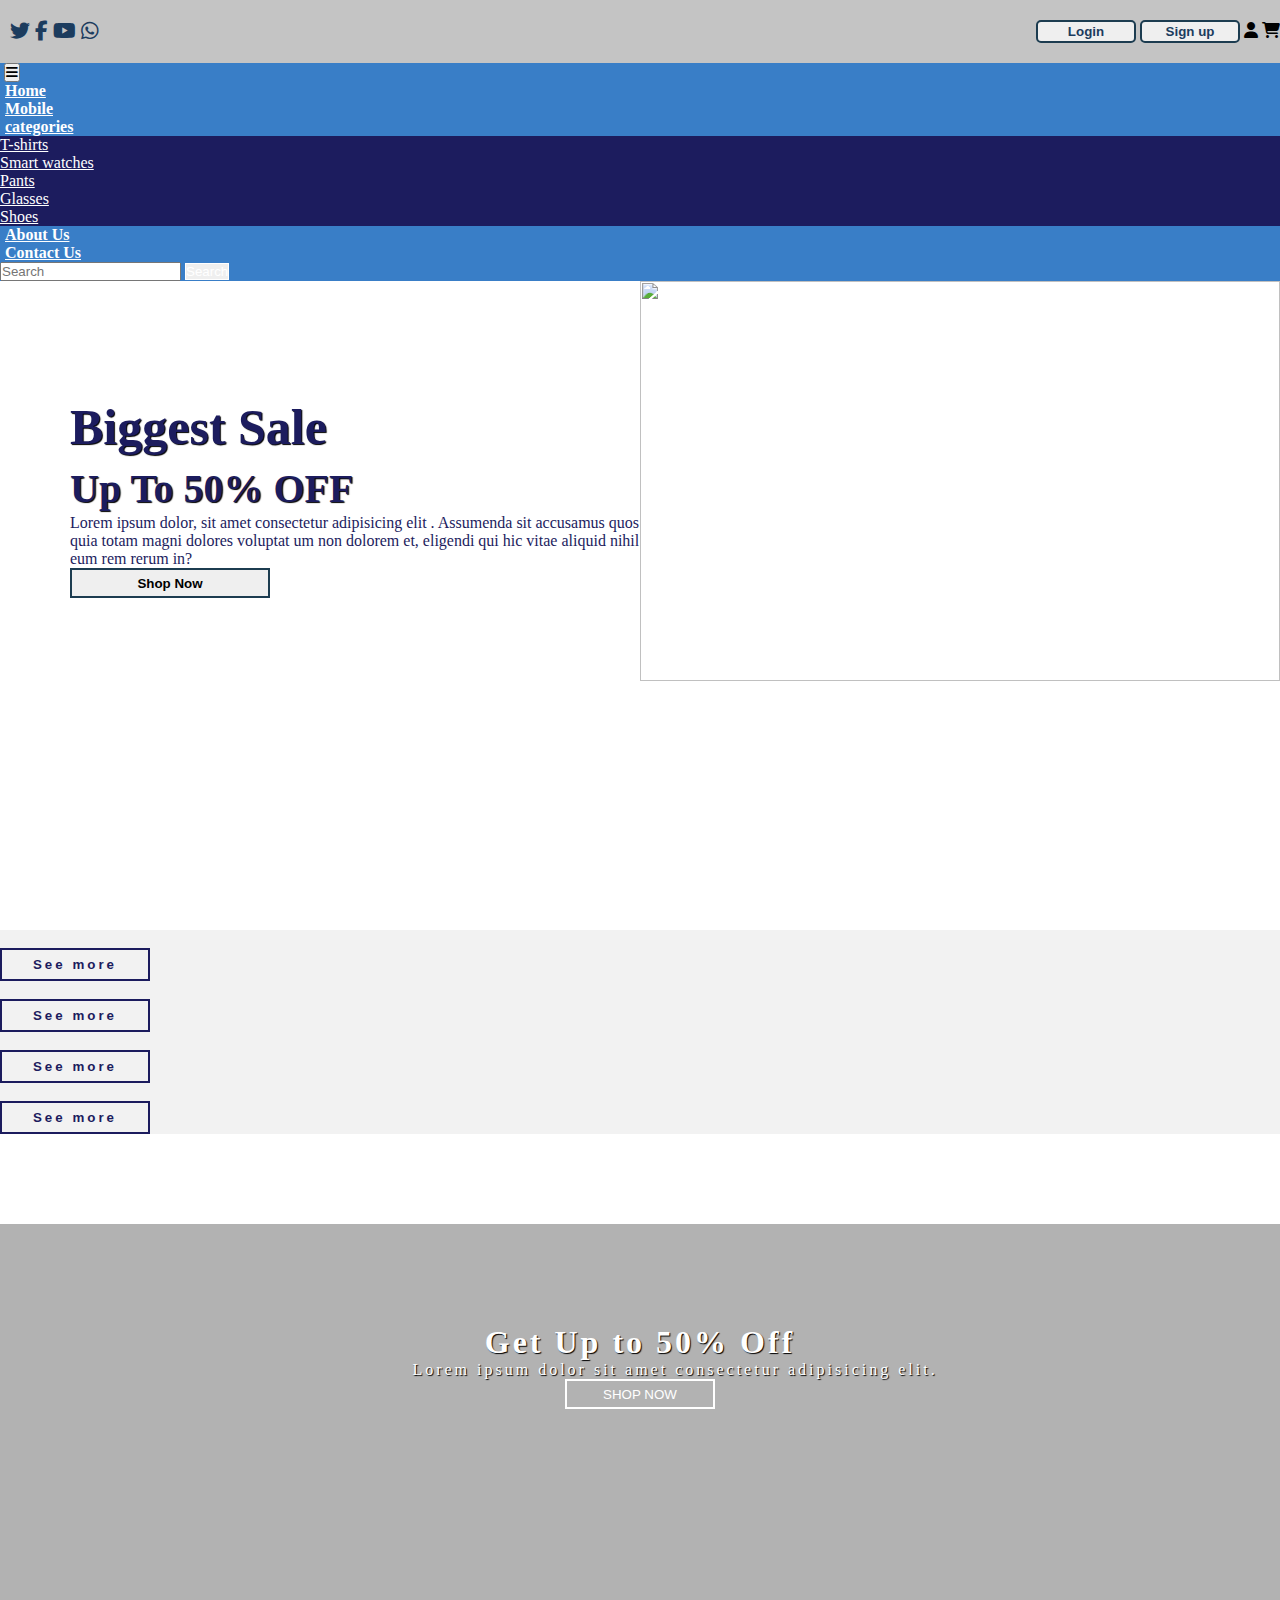
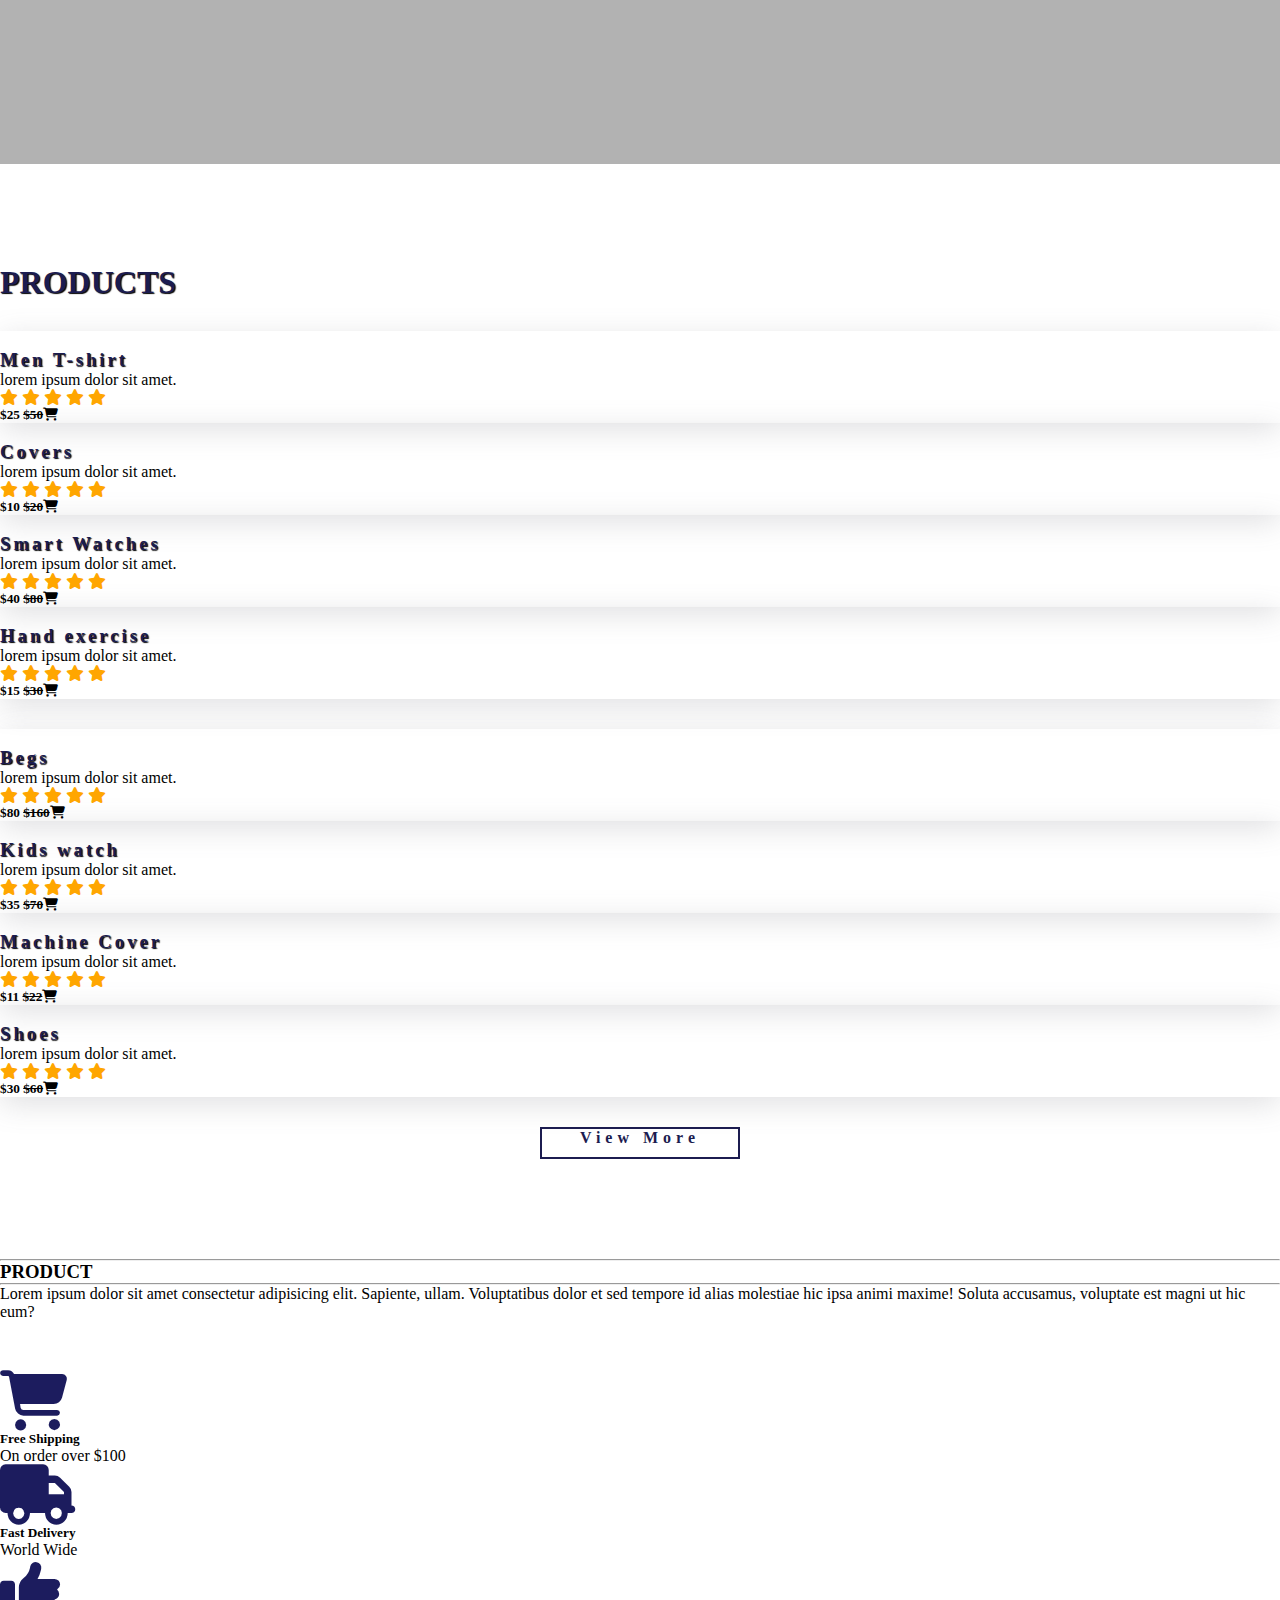
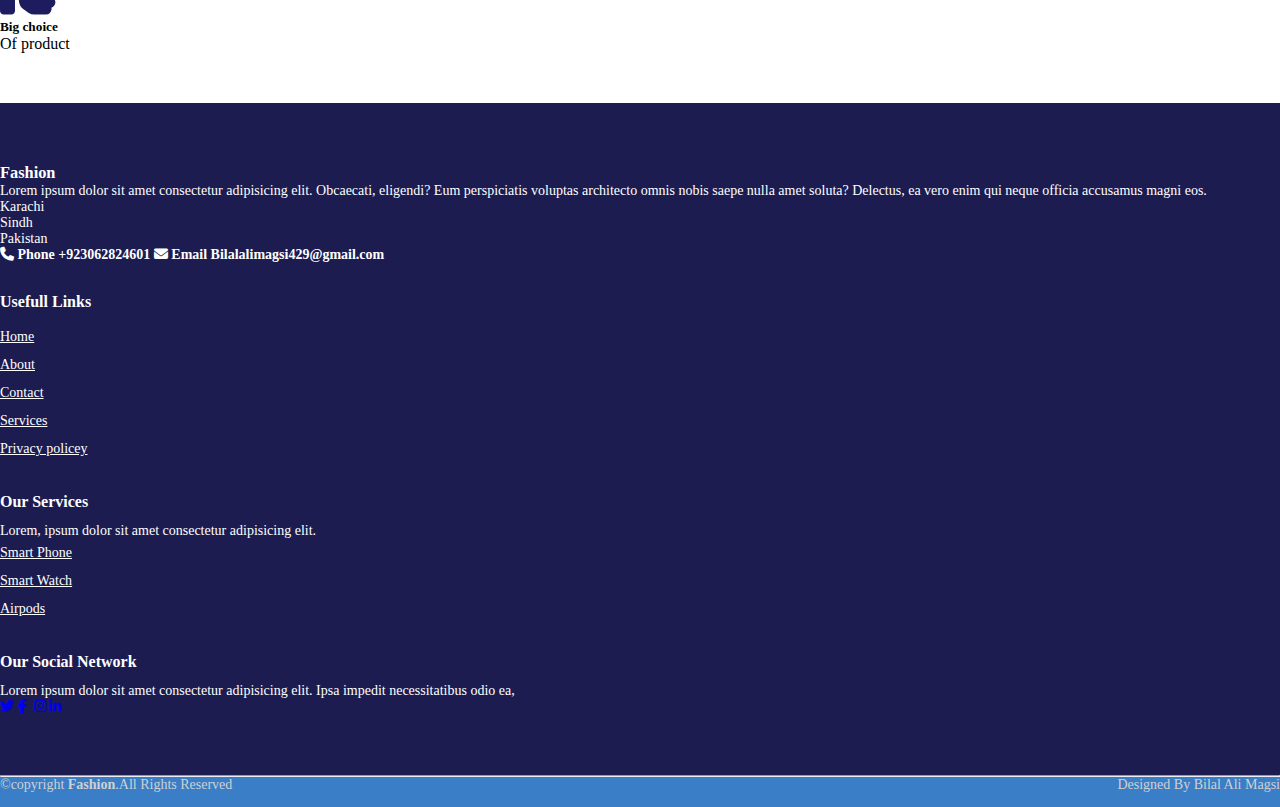
==== index.html @ 321718cd "Add files via upload" ====
<!DOCTYPE html>
<html lang="en">
<head>
    <meta charset="UTF-8">
    <meta name="viewport" content="width=device-width, initial-scale=1.0">
    <title>online shopping</title><link rel="stylesheet" href="style.css">
    <link rel="shortcut icon" type="image" href="/image/pngegg.png">
    <link rel="stylesheet" href="https://cdnjs.cloudflare.com/ajax/libs/font-awesome/6.4.2/css/all.min.css">
    <link href="https://cdn.jsdelivr.net/npm/bootstrap@5.0.2/dist/css/bootstrap.min.css" rel="stylesheet" integrity="sha384-EVSTQN3/azprG1Anm3QDgpJLIm9Nao0Yz1ztcQTwFspd3yD65VohhpuuCOmLASjC" crossorigin="anonymous">
<!-- font style -->
<link rel="preconnect" href="https://fonts.googleapis.com">
<link rel="preconnect" href="https://fonts.gstatic.com" crossorigin>
<link href="https://fonts.googleapis.com/css2?family=Roboto:wght@500&display=swap" rel="stylesheet">
<!-- font style -->
</head>
<body>
    
    <!-- top navbar -->
   <div class="top-navbar">
    <div class="top-icons">
        <i class="fa-brands fa-twitter"></i>
        <i class="fa-brands fa-facebook-f"></i>
        <i class="fa-brands fa-youtube"></i>
        <i class="fa-brands fa-whatsapp"></i>
    </div>
    <div class="other-link">
        <button id="btn-login"><a href="login.html">Login</a></button>
        <button id="btn-login"><a href="signup.html">Sign up</a></button>
        <i class="fa-solid fa-user"></i>
        <i class="fa-solid fa-cart-shopping"></i>
    </div>
   </div>
<!-- top navbar -->
<div class="home-section">
    <!-- navbaar -->
    <nav class="navbar navbar-expand-lg" id="navbar">
        <div class="container-fluid">
          <a class="navbar-brand" href="#"><img src="image/pngegg.png" alt="" width="100px"></a>
          <button class="navbar-toggler" type="button" data-bs-toggle="collapse" data-bs-target="#navbarSupportedContent" aria-controls="navbarSupportedContent" aria-expanded="false" aria-label="Toggle navigation">
            <span><i class="fa-solid fa-bars" style="color:black;" ></i></span>
          </button>
          <div class="collapse navbar-collapse" id="navbarSupportedContent">
            <ul class="navbar-nav me-auto mb-2 mb-lg-0">
              <li class="nav-item">
                <a class="nav-link active" aria-current="page" href="index.html">Home</a>
              </li>
              <li class="nav-item">
                <a class="nav-link" href="mobiles.html">Mobile</a>
              </li>
              <li class="nav-item dropdown">
                <a class="nav-link dropdown-toggle" href="#" id="navbarDropdown" role="button" data-bs-toggle="dropdown" aria-expanded="false">
                  categories
                </a>
                <ul class="dropdown-menu" aria-labelledby="navbarDropdown" style="background-color:#1c1c5e ;" >
                  <li><a class="dropdown-item" href="tshirt.html">T-shirts</a></li>
                  <li><a class="dropdown-item" href="watch.html">Smart watches</a></li>
                  <li><a class="dropdown-item" href="pants.html">Pants</a></li>
                  <li><a class="dropdown-item" href="glasses.html">Glasses</a></li>
                  <li><a class="dropdown-item" href="shoes.html">Shoes</a></li>
                </ul>
              </li>
              <li class="nav-item">
                <a class="nav-link" href="about.html">About Us</a>
              </li>
              <li class="nav-item">
                <a class="nav-link" href="contact.html">Contact Us</a>
              </li> 
            </ul>
            <form class="d-flex">
              <input class="form-control me-2" type="search" placeholder="Search" aria-label="Search">
              <button class="btn btn-outline-success" type="submit" id="Search-btn">Search</button>
            </form>
          </div>
        </div>
      </nav> 

          <!-- navbaar -->



          <!-- home content -->
<section class="home">
    <div class="content">
        <h3>Biggest Sale
        <br> <span>Up To 50% OFF</span>
    </h3>
    <p>Lorem ipsum dolor, sit amet consectetur adipisicing elit
        . Assumenda sit accusamus quos quia totam magni dolores voluptat
        um non dolorem et, eligendi qui hic vitae aliquid nihil eum rem rerum in?</p>
    <button id="shopnow">Shop Now</button>
    </div>
    <div class="img">
        <img src="image/shop4.jpeg" alt="">
    </div>
</section>
          <!-- home content -->
</div>
<!-- top cards -->
<div class="container" id="top-cards">
    <div class="row">
        <div class="col-example col-xl-3 col-lg-4 col-md-6 col-sm-12">
            <div class="card" style="background-color: #a9a9a926;">
              <img src="image/bata1.jpg" alt="">
              <div class="card-img-overlay">
                <h5 class="card-titel"></h5>
                <!-- <p><strong>$100.10 <strike>$200.10</strike></strong></p> -->
                <button>See more</button>  
            </div>
            </div>
        </div> 
        <div class="col-example col-xl-3 col-lg-4 col-md-6 col-sm-12">
            <div class="card" style="background-color: #a9a9a926;">
              <img src="image/juicers.jpg" alt="">
              <div class="card-img-overlay">
                <h5 class="card-titel"></h5>
                <!-- <p><strong>$100.10 <strike>$200.10</strike></strong></p> -->
            <button>See more</button>  
            </div>
            </div>
        </div> 
        <div class="col-example col-xl-3 col-lg-4 col-md-6 col-sm-12">
            <div class="card" style="background-color: #a9a9a926;">
              <img src="image/rings.jpg" alt="">
              <div class="card-img-overlay">
                <h5 class="card-titel"></h5>
                <!-- <p><strong>$100.10 <strike>$200.10</strike></strong></p> -->
            <button>See more</button>  
            </div>
            </div>
        </div>
        <div class="col-example col-xl-3 col-lg-4 col-md-6 col-sm-12">
            <div class="card" style="background-color: #a9a9a926;">
              <img src="image/mobile.jpg" alt="">
              <div class="card-img-overlay">
                <h5 class="card-titel"></h5>
                <!-- <p><strong>$100.10 <strike>$200.10</strike></strong></p> -->
            <button>See more</button> 
        </div> 
    </div>
</div>
</div>
</div>

<!-- top cards -->

<!-- banner -->
<div class="banner">
    <div class="content">
        <h1>Get Up to 50% Off</h1>
        <p>Lorem ipsum dolor sit amet consectetur adipisicing elit.</p>
        <div id="bannerbtn"><button>SHOP NOW</button>

        </div>
    </div>
</div>
<!-- banner -->

<!-- product cards -->
<div class="container" id="product-cards">
    <h1 class="text-center">PRODUCTS</h1>
    <div class="row" style="margin-top: 30px;">
    <div class="col-example col-xl-3 col-lg-4 col-md-6 col-sm-12">
        <div class="card">
            <img src="image/shirts.jpg" alt="">
            <div class="card-body">
                <h3>Men T-shirt</h3>
                <p>lorem ipsum dolor sit amet.</p>
                <div class="star">
                    <i class="fas fa-star checked"></i>
                    <i class="fas fa-star checked"></i>
                    <i class="fas fa-star checked"></i>
                    <i class="fas fa-star checked"></i>
                    <i class="fas fa-star checked"></i>
                </div>
                <h5>$25 <strike>$50</strike><span><i class="fa-solid fa-cart-shopping"></i></span></h5>
            </div>
        </div>
    </div>
    <div class="col-example col-xl-3 col-lg-4 col-md-6 col-sm-12">
        <div class="card">
            <img src="image/cases and cover.jpg" alt="">
            <div class="card-body">
                <h3>Covers</h3>
                <p>lorem ipsum dolor sit amet.</p>
                <div class="star">
                    <i class="fas fa-star checked"></i>
                    <i class="fas fa-star checked"></i>
                    <i class="fas fa-star checked"></i>
                    <i class="fas fa-star checked"></i>
                    <i class="fas fa-star checked"></i>
                </div>
                <h5>$10 <strike>$20</strike><span><i class="fa-solid fa-cart-shopping"></i></span></h5>
            </div>
        </div>
    </div>
    <div class="col-example col-xl-3 col-lg-4 col-md-6 col-sm-12">
        <div class="card">
            <img src="image/smart.jpg" alt="">
            <div class="card-body">
                <h3>Smart Watches</h3>
                <p>lorem ipsum dolor sit amet.</p>
                <div class="star">
                    <i class="fas fa-star checked"></i>
                    <i class="fas fa-star checked"></i>
                    <i class="fas fa-star checked"></i>
                    <i class="fas fa-star checked"></i>
                    <i class="fas fa-star checked"></i>
                </div>
                <h5>$40 <strike>$80</strike><span><i class="fa-solid fa-cart-shopping"></i></span></h5>
            </div>
        </div>
    </div>
    <div class="col-example col-xl-3 col-lg-4 col-md-6 col-sm-12">
        <div class="card">
            <img src="image/hand.jpg" alt="">
            <div class="card-body">
                <h3>Hand exercise</h3>
                <p>lorem ipsum dolor sit amet.</p>
                <div class="star">
                    <i class="fas fa-star checked"></i>
                    <i class="fas fa-star checked"></i>
                    <i class="fas fa-star checked"></i>
                    <i class="fas fa-star checked"></i>
                    <i class="fas fa-star checked"></i>
                </div>
                <h5>$15 <strike>$30</strike><span><i class="fa-solid fa-cart-shopping"></i></span></h5>
            </div>
        </div>
    </div>
    </div>

    <div class="row" style="margin-top: 30px;">
        <div class="col-example col-xl-3 col-lg-4 col-md-6 col-sm-12">
            <div class="card">
                <img src="image/fashion.jpg" alt="">
                <div class="card-body">
                    <h3>Begs</h3>
                    <p>lorem ipsum dolor sit amet.</p>
                    <div class="star">
                        <i class="fas fa-star checked"></i>
                        <i class="fas fa-star checked"></i>
                        <i class="fas fa-star checked"></i>
                        <i class="fas fa-star checked"></i>
                        <i class="fas fa-star checked"></i>
                    </div>
                    <h5>$80 <strike>$160</strike><span><i class="fa-solid fa-cart-shopping"></i></span></h5>
                </div>
            </div>
        </div>
        <div class="col-example col-xl-3 col-lg-4 col-md-6 col-sm-12">
            <div class="card">
                <img src="image/b.webp" alt="">
                <div class="card-body">
                    <h3>Kids watch</h3>
                    <p>lorem ipsum dolor sit amet.</p>
                    <div class="star">
                        <i class="fas fa-star checked"></i>
                        <i class="fas fa-star checked"></i>
                        <i class="fas fa-star checked"></i>
                        <i class="fas fa-star checked"></i>
                        <i class="fas fa-star checked"></i>
                    </div>
                    <h5>$35 <strike>$70</strike><span><i class="fa-solid fa-cart-shopping"></i></span></h5>
                </div>
            </div>
        </div>
        <div class="col-example col-xl-3 col-lg-4 col-md-6 col-sm-12">
            <div class="card">
                <img src="image/k.webp" alt="">
                <div class="card-body">
                    <h3>Machine Cover</h3>
                    <p>lorem ipsum dolor sit amet.</p>
                    <div class="star">
                        <i class="fas fa-star checked"></i>
                        <i class="fas fa-star checked"></i>
                        <i class="fas fa-star checked"></i>
                        <i class="fas fa-star checked"></i>
                        <i class="fas fa-star checked"></i>
                    </div>
                    <h5>$11 <strike>$22</strike><span><i class="fa-solid fa-cart-shopping"></i></span></h5>
                </div>
            </div>
        </div>
        <div class="col-example col-xl-3 col-lg-4 col-md-6 col-sm-12">
            <div class="card">
                <img src="image/north4.jpg" alt="">
                <div class="card-body">
                    <h3>Shoes</h3>
                    <p>lorem ipsum dolor sit amet.</p>
                    <div class="star">
                        <i class="fas fa-star checked"></i>
                        <i class="fas fa-star checked"></i>
                        <i class="fas fa-star checked"></i>
                        <i class="fas fa-star checked"></i>
                        <i class="fas fa-star checked"></i>
                    </div>
                    <h5>$30 <strike>$60</strike><span><i class="fa-solid fa-cart-shopping"></i></span></h5>
                </div>
            </div>
        </div>
        </div>
        <a href="mobiles.html" id="viewmorebtn">View More</a>
</div>
<!-- product cards -->

   <!-- product -->
<div class="container" style="margin-top:100px;">
<hr>
</div>
<div class="container">
    <h3 style="font-weight: bold;">PRODUCT</h3>
    <hr>
    <p>Lorem ipsum dolor sit amet consectetur adipisicing elit. Sapiente, ullam. Voluptatibus dolor et sed tempore id alias molestiae hic ipsa animi maxime! Soluta accusamus, voluptate est magni ut hic eum?</p>
</div>
    <!-- product -->
<!-- offer -->
<div class="container" id="offer">
    <div class="row">
        <div class="col-example col-xl-3 col-lg-4 col-md-6 col-sm-12">
            <i class="fa-solid fa-cart-shopping"></i>
            <h5>Free Shipping</h5>
            <p>On order over $100</p>
        </div> 
        <div class="col-example col-xl-3 col-lg-4 col-md-6 col-sm-12">
            <i class="fa-solid fa-truck"></i>
            <h5>Fast Delivery</h5>
            <p>World Wide</p>
        </div> 
        <div class="col-example col-xl-3 col-lg-4 col-md-6 col-sm-12">
            <i class="fa-solid fa-thumbs-up"></i>
            <h5>Big choice</h5>
            <p>Of product</p>
        </div> 
    </div>
</div>
<!-- offer -->
<!-- footer -->
<footer id="footer" style="margin-top: 50px;">
<div class="footer-top">
    <div class="container">
        <div class="row">   
            <div class="col-example col-xl-3 col-lg-4 col-md-6 col-sm-12 footer-links">
                <h3>Fashion</h3>
                <p>Lorem ipsum dolor sit amet consectetur adipisicing elit. Obcaecati, eligendi? Eum perspiciatis voluptas architecto omnis nobis saepe nulla amet soluta? Delectus, ea vero enim qui neque officia accusamus magni eos.</p>
                 <p>
                    Karachi <br>
                    Sindh <br>
                    Pakistan <br>
                 </p>
                 <strong><i class="fas fa-phone"></i> Phone <strong>+923062824601</strong></strong>
                 <strong><i class="fa-solid fa-envelope"></i> Email <strong>Bilalalimagsi429@gmail.com</strong></strong>

                </div>
                <div class="col-example col-xl-3 col-lg-4 col-md-6 col-sm-12 footer-links">
                <h4>Usefull Links</h4>
                <ul>
                    <li><a href="index.html">Home</a></li>
                    <li><a href="about.html">About</a></li>
                    <li><a href="contact.html">Contact</a></li>
                    <li><a href="">Services</a></li>
                    <li><a href="">Privacy policey</a></li>
                </ul>
        </div>
        <div class="col-example col-xl-3 col-lg-4 col-md-6 col-sm-12 footer-links">
            <h4>Our Services</h4>
            <p>Lorem, ipsum dolor sit amet consectetur adipisicing elit.</p>
            <ul>
                <li><a href="#">Smart Phone</a></li>
                <li><a href="#">Smart Watch</a></li>
                <li><a href="#">Airpods</a></li>
            </ul>
        </div>
        <div class="col-example col-xl-3 col-lg-4 col-md-6 col-sm-12 footer-links">
            <h4>Our Social Network</h4>
            <p>Lorem ipsum dolor sit amet consectetur adipisicing elit. Ipsa impedit necessitatibus odio ea,</p>
        <div class="social-links mt-3">
            <a href="#" class="twitter"><i class="fa-brands fa-twitter"></i></a>
            <a href="#" class="twitter"><i class="fa-brands fa-facebook-f"></i></a>
            <a href="#" class="twitter"><i class="fa-brands fa-google.plus"></i></a>
            <a href="#" class="twitter"><i class="fa-brands fa-instagram"></i></a>
            <a href="#" class="twitter"><i class="fa-brands fa-linkedin-in"></i></a>
         </div>       
        </div>
        </div>
    </div>
</div>
<hr><div class="container py-4">
    <div class="copyright">
        &copy;copyright <strong>Fashion</strong>.All Rights Reserved
    </div>
    <div class="credits">
        Designed By Bilal Ali Magsi
    </div>
</div>
</footer>
<!-- footer -->

<a href="#" class="arrow"><i><img src="image/arrow.png" alt="" width="50px"></i></a>





    
        <script src="https://cdn.jsdelivr.net/npm/bootstrap@5.0.2/dist/js/bootstrap.bundle.min.js" integrity="sha384-MrcW6ZMFYlzcLA8Nl+NtUVF0sA7MsXsP1UyJoMp4YLEuNSfAP+JcXn/tWtIaxVXM" crossorigin="anonymous"></script>
    
</body>
</html>
---- style.css ----
*{
    margin: 0;
    padding: 0;
    box-sizing: border-box;

}
.top-navbar{
    width: 100%;
    height: 7vh;
    background-color: #a6a6a6a9;
    display: flex;
    align-items: center;
    text-align: center;
    justify-content: space-between;
}
.top-icons{
    margin-left: 45px;
}
.top-icons{
    font-size: 20px;
    color: #1c3c5e;
    margin-left:10px;
    cursor: pointer;
}
.other.links{
margin-right:13px;
}
.other-links.i{
     color: #1c3c5e;
     font-size: 20px;
     margin-left: 10px;
     cursor: pointer;
}
#btn-login{
    width: 100px;
    border: 2px solid #1c3c50;
    color: #1c3c5e;
    font-weight: bold;
    border-radius: 5px;
    height: 3ch;
    transition: 0.5s ease;
    cursor: pointer;
}
#btn-login a{
    text-decoration: none;
    color: #1c3c5e;
    transition: 0.5s ease;
}
#btn-login a:hover{
    background-color:#1c3c50 ;
    color: white;
}
#btn-login:hover{
    background-color:#1c3c50 ;
    color: white;
}
#btn-signup{
    width: 100px;
    border: 2px solid #1c3c50;
    color: #1c3c5e;
    font-weight: bold;
    border-radius: 5px;
    height: 3ch;
    transition: 0.5s ease;
    cursor: pointer;
}
#btn-signup a{
    text-decoration: none;
    color: #1c3c5e;
    transition: 0.5s ease;
}
#btn-signup a:hover{
    background-color:#1c3c50 ;
    color: white;
}
#btn-signup:hover{
    background-color:#1c3c50 ;
    color: white;
}
@media screen and (max-width:500px){
    .top-icons{
        margin-left: 30px;
    }
    .top-icons i{
font-size: 15px;
    }
    .other-links.i{
        font-size: 15px;
    }
    .btn-login{
        width:60px;
        height: 5vh;
        font-size:13px ;
    }
    #btn-signup{
        width: 70px;
        height: 5vh;
        font-size: 13px;
    } 
}
@media screen and (max-width:350px){
    .top-icons{
        margin-left: 10px;
    }
    .top-icons i{
font-size: 10px;
    }
    .other-links{
        margin-right: 10px;
    }
    .other-links.i{
        font-size: 10px;
    }
    .btn-login{
        width:50px;
        height: 5vh;
        font-size: 13px;
    }
    #btn-signup{
        width: 60px;
        height: 5vh;
        font-size: 13x;
    }
}
@media screen and (max-width:350px){
    .top-icons{
        margin-left: 5px;
    }
    .top-icons i{
font-size: 12px;
    }
    .other-links{
        margin-right: 10px;
    }
    .other-links.i{
        font-size: 12px;
    }
    .btn-login{
        width:40px;
        height: 5vh;
        font-size: 10px;
    }
    #btn-signup{
        width: 50px;
        height: 5vh;
        font-size: 10p x;
    }
}
/* home section */
.home-section{
    width: 100%;
    height: 93vh;
    background-color:white;
}
/* navbar */
#navbar{
    background-color: #397ec7;
    font-size: 16px;
    font-family: 'Roboto Slab', serif;
}
#navbar .nav-link{
    color: white;
    font-weight: bold;
    margin-left: 5px;
    transition: 0.5s ease;

}

#navbar .nav-link:hover{
    color: white;
    border-radius: 5px;
}
.dropdown li a{
    color: white;
}
#Search-btn{
    color: white;
    border: 1px solid white;
}
#Search-btn:hover{
    background-color: #1c3c5e;
}
/* navbar */
/* home content */
.home{
    display: flex;
    align-items: center;
    justify-content: center;
    flex-wrap: wrap;
    position: relative;
    z-index: 0;
    font-family:'Roboto Slab', serif;
}
.home .img{
    flex: 1 1 400px;
}
.home .img img{
    width: 100%;
    height: 400px;
}
.home .content{
    flex: 1 1 400px;
    margin-top: 30px;
}
.content h3{
    margin-left: 70px;
    font-size: 50px;
    text-shadow: 1px 1px 1px black;
    color: #1c1c5e;
    font-weight: bold;
}
.content h3 span{
    font-size: 40px;
}
.content p{
    margin-left: 70px;
    color: #1c1c5e;
}
.content #shopnow{
    margin-left: 70px;
    width: 200px;
    height: 30px;
    border:2px solid #1c3c50;
    font-weight: bold;
    transition: 0.5s ease;
    cursor: pointer;
}
.content #shopnow:hover{
    background-color: #1c3c50;
    color: white;
}
@media screen and (max-width:800px){
    .content h3{
        margin-left: 50px;
        font-size: 40px;
    }
    .content p{
        margin-left: 50px;
    }
    .content #shopnow{
        margin-left: 50px;
    }
}
@media screen and (max-width:570px){
    .content h3{
        margin-left: 20px;
        
    }
    .content p{
        margin-left: 20px;
    }
    .content #shopnow{
        margin-left: 20px;
    }
}
@media screen and (max-width:799px){
   .home-section{
    height: 150vh;
   }
}
@media screen and (max-width:550px){
    .home-section{
     height: 100vh;
    }
 }
 @media screen and (max-width:300px){
    .home-section{
     height: 60vh;
    }
 }
 /* top cards */
#top-cards{
    margin-top: 30px;
    font-family: 'Roboto Slab', serif;
}
#top-cards .cards img{
    height: 60vh;
    /* width: 200px; */
}
#top-cards h5{
    color: #1c1c50;
    font-weight: bold;
}
#top-cards button{
    width: 150px;
    height: 33px;
    font-weight: bold;
    letter-spacing: 3px;
    background: transparent;
    color: #1c1c5e;
    border: 2px solid #1c1c5e;
    transition: 0.5s ease;
    cursor: pointer;
}
#top-cards button:hover{
    background-color: #1c1c5e;
    color: white;
}
 /* top cards */
/* banner */
.banner{
    width: 100%;
    height: 60vh;
    margin-top: 90px;
    background-image: linear-gradient(rgba(0,0,0,0.3),rgba(0,0,0,0.3)),url(./image/ban1.jpg);
}
.banner .content{
    text-align: center;
    padding-top: 100px;
}
.banner .content h1{
    color: white;
    text-shadow: 1px 1px 1px black;
    letter-spacing: 3px;
}
.banner .content p{
     color: white;
     text-shadow: 1px 1px 1px black;
     letter-spacing: 3px;
}
#bannerbtn button{
    width: 150px;
    height: 30px;
    background: transparent;
    color: white;
    border: 2px solid white;
    transition: 0.5s ease;
    cursor: pointer;

}
#bannerbtn button:hover{
    background-color: #1c1c5e;
    border: none;

}
/* banner */
/* banner2 */
.banner2{
    width: 100%;
    height: 50vh;
    margin-top: 50px;
    background-image: linear-gradient(rgba(0,0,0,0.3),rgba(0,0,0,0.3)),url(./image/ban5.jpg);
}
.banner2 .content2{
    text-align: center;
    padding-top: 100px;
}
.banner2 .content2 h1{
    color: white;
    text-shadow: 1px 1px 1px black;
    letter-spacing: 3px;
}
.banner2 .content2 p{
     color: white;
     text-shadow: 1px 1px 1px black;
     letter-spacing: 3px;
}
#bannerbtn2 button{
    width: 150px;
    height: 30px;
    background: transparent;
    color: white;
    border: 2px solid white;
    transition: 0.5s ease;
    cursor: pointer;

}
#bannerbtn2 button:hover{
    background-color: #1c1c5e;
    border: none;

}
/* banner2 */
/* banner3 */
.banner3{
    width: 100%;
    height: 50vh;
    margin-top: 50px;
    background-image: linear-gradient(rgba(0,0,0,0.3),rgba(0,0,0,0.3)),url(./image/ssssss.jpg);
}
.banner3 .content3{
    text-align: center;
    padding-top: 100px;
}
.banner3 .content3 h1{
    color: white;
    text-shadow: 1px 1px 1px black;
    letter-spacing: 3px;
}
.banner3 .content3 p{
     color: white;
     text-shadow: 1px 1px 1px black;
     letter-spacing: 3px;
}
#bannerbtn3 button{
    width: 150px;
    height: 30px;
    background: transparent;
    color: white;
    border: 2px solid white;
    transition: 0.5s ease;
    cursor: pointer;

}
#bannerbtn3 button:hover{
    background-color: #1c1c5e;
    border: none;

}
/* banner3 */
/* banner4 */
.banner4{
    width: 100%;
    height: 50vh;
    margin-top: 50px;
    background-image: linear-gradient(rgba(0,0,0,0.3),rgba(0,0,0,0.3)),url(./image/sbsb.jpg);
}
.banner4 .content4{
    text-align: center;
    padding-top: 100px;
}
.banner4 .content4 h1{
    color: white;
    text-shadow: 1px 1px 1px black;
    letter-spacing: 3px;
}
.banner4 .content4 p{
     color: white;
     text-shadow: 1px 1px 1px black;
     letter-spacing: 3px;
}
#bannerbtn4 button{
    width: 150px;
    height: 30px;
    background: transparent;
    color: white;
    border: 2px solid white;
    transition: 0.5s ease;
    cursor: pointer;

}
#bannerbtn3 button:hover{
    background-color: #1c1c5e;
    border: none;

}
/* banner4 */
/* banner5 */
.banner5{
    width: 100%;
    height: 50vh;
    margin-top: 50px;
    background-image: linear-gradient(rgba(0,0,0,0.3),rgba(0,0,0,0.3)),url(./image/watchban.jpeg);
}
.banner5 .content5{
    text-align: center;
    padding-top: 100px;
}
.banner5 .content5 h1{
    color: white;
    text-shadow: 1px 1px 1px black;
    letter-spacing: 3px;
}
.banner5 .content5 p{
     color: white;
     text-shadow: 1px 1px 1px black;
     letter-spacing: 3px;
}
#bannerbtn5 button{
    width: 150px;
    height: 30px;
    background: transparent;
    color: white;
    border: 2px solid white;
    transition: 0.5s ease;
    cursor: pointer;

}
#bannerbtn5 button:hover{
    background-color: #1c1c5e;
    border: none;

}
/* banner5 */
/* banner6 */
.banner6{
    width: 100%;
    height: 50vh;
    margin-top: 50px;
    background-image: linear-gradient(rgba(0,0,0,0.3),rgba(0,0,0,0.3)),url(./image/glas.jpeg);
}
.banner6 .content6{
    text-align: center;
    padding-top: 100px;
}
.banner6 .content6 h1{
    color: white;
    text-shadow: 1px 1px 1px black;
    letter-spacing: 3px;
}
.banner6 .content6 p{
     color: white;
     text-shadow: 1px 1px 1px black;
     letter-spacing: 3px;
}
#bannerbtn6 button{
    width: 150px;
    height: 30px;
    background: transparent;
    color: white;
    border: 2px solid white;
    transition: 0.5s ease;
    cursor: pointer;

}
#bannerbtn6 button:hover{
    background-color: #1c1c5e;
    border: none;

}
/* banner6 */
/* banner7 */
.banner7{
    width: 100%;
    height: 50vh;
    margin-top: 50px;
    background-image: linear-gradient(rgba(0,0,0,0.3),rgba(0,0,0,0.3)),url(./image/pantban.avif);
}
.banner7 .content7{
    text-align: center;
    padding-top: 100px;
}
.banner7 .content7 h1{
    color: white;
    text-shadow: 1px 1px 1px black;
    letter-spacing: 3px;
}
.banner7 .content7 p{
     color: white;
     text-shadow: 1px 1px 1px black;
     letter-spacing: 3px;
}
#bannerbtn7 button{
    width: 150px;
    height: 30px;
    background: transparent;
    color: white;
    border: 2px solid white;
    transition: 0.5s ease;
    cursor: pointer;

}
#bannerbtn7 button:hover{
    background-color: #1c1c5e;
    border: none;

}
/* banner7 */
/* product card */
#product-cards{
    font-family: 'Roboto Slab', serif;
    margin-top: 100px;
}
#product-cards .card{
    box-shadow: rgba(100,100,111,0.2) 0px 7px 29px 0px;
}
#product-cards h1{
    margin-top: 30px;
    color: #1c1c50;
    text-shadow: 1px 1px 1px black;
}
#product-cards h3{
    letter-spacing: 3px;
    color: #1c1c50;
    text-shadow: 1px 1px 1px black;
    font-weight: bold;
}
#produvt-cards h5 span{
    float: right;
    color: #1c1c50;
    cursor: pointer;
}
.checked{
    color: rgb(255, 166, 0);
}
#viewmorebtn{
    display: flex;
    justify-content: center;
    margin: auto;
    text-decoration: none;
    margin-top: 30px;
    width: 200px;
    height: 32px;
    color: #1c1c50;
    letter-spacing: 5px;
    font-weight: bold;
    background: transparent;
    border: 2px solid #1c1c50;
    transition: 0.5s ease;
}
#viewmorebtn:hover{
    background-color: #1c1c50;
    color: white;
}
/* product card */
/* offer */
#offer{
    margin-top: 50px;
}
#offer i{
    font-size:60px;
    color: #1c1c5e;
}
/* offer */
/* footer */
#footer{
    padding:0 0 30px 0;
    color:#d0d0d0 ;
    font-size: 14px;
    background-color:#397ec7;
    font-family:'Roboto Slab', serif;
}
#footer .footer-top{
    padding: 60px 0 30px;
    background: #1c1c50;
    color: white;
}
#footer .footer-top .footer-contact h3{
    color: white;
    text-shadow: 1px 1px 1px black;
}
#footer .footer-top .footer-contact h4{
    font-size: 22px;
    margin: 0 0 300px 0;
    padding: 2px 0 2px 0;
    line-height: 1;
    font-weight: 700;
}
#footer .footer-top .footer-contact p{
    font-size: 14px;
    margin: 0;
    color: white;
    padding: 2px 0 2px 0;
    line-height: 1;
    font-weight: 700;
}
#footer .footer-top h4{
    font-size: 16px;
    font-weight: bold;
    position: relative;
    padding-bottom: 12px;
}
#footer .footer-top .footer-links{
    margin-bottom: 30px;
}
#footer .footer-top .footer-links ul{
    list-style: none;
    padding: 0;
    margin: 0;
}
#footer .footer-top .footer-links ul li{
    align-items: center;
    padding-right: 10px 0;
    display:flex;
}
#footer .footer-top .footer-links ul li:first-child{
    padding: 0;
}
#footer .footer-top .footer-links ul li a{
    color: white;
    line-height: 2;
}
#footer .footer-top.socail-links a{
    font-size:18px ;
    display: inline-block;
    color: white;
    line-height: 1;
    padding-right: 50px;
    width: 36px;
    height: 36px;
    transition: 0.5s ease;
}
#footer .copyright{
    text-align: center;
    float: left;
}
#footer .credits{
    float: right;
    text-align: center;
}
/* footer */
html{
    scroll-behavior: smooth;
}
.arrow{
    position:fixed;
    /* background-color: #397ec7; */
    /* border: 2px solid black; */
    border-radius: 50px;
    height: 50px;
    bottom: 40px;
    right: 50px;
    text-decoration: none;
    align-items: center;
    line-height: 50px;
}
/* log in */
.login{
    width: 50%;
    margin:20px;
    font-family: 'Roboto Slab', serif;
}
#side1{
    background-color: #397ec7;
    height: 76vh;
    border-radius: 5px;
    box-shadow: rgba(100,100,111,0.2) 0px 7px 29px 0px;
}
#side1 h3{
    color: white;
    font-weight: bold;
    text-shadow: 1px 1px 1px black;
    margin-top: 200px;
    align-items: center;
    text-align: center;
}
#side1 p{
    color: white;
    font-weight: bold;
    align-items: center;
    text-align: center;
}
#btn{
    align-items: center;
    text-align: center;
    border: 2px solid white;
    border-radius: 10px;
}
#btn a{
    text-decoration: none;
    color: white;
}
#side2{
    background-color: white;
    border-radius: 5px;
    box-shadow: rgba(100,100,111,0.2) 0px 7px 29px 0px;
    align-items: center;
    text-align: center;
}
#side2 h3{
    margin-top: 50px;
    color: #1c1c50;
    font-weight: bold;
}
#side2 .inp{
    margin-top: 32px;
}
#side2 input{
    width: 500px;
    margin-top: 20px;
    height: 36px;
    align-items: center;
}
#side2 p{
    margin-top: 20px;
    cursor: pointer;
}
#side2 .icons i{
    margin-left: 10px;
    cursor:pointer;
}
#login{
    margin-top: 10px;
}
#login button{
    width: 200px;
    height: 32px;
    color: white;
    background-color:#397ec7;
    border: none;
    font-weight: bold;
}
@media screen and (max-width:992px){
    #side2 input{
        width: 300px;
    }
}
@media screen and (max-width:530px){
    #side2 input{
        width: 250px;}}
@media screen and (max-width:330px){
    #side2 input{
        width: 200px;
    }
}
/* log in */
/* about */
#about{
    margin-top: 50px;
}
#about h1{
    text-align: center;
    font-weight: bold;
    color: #1c1c50;
}
/* about */

/* contact */
#contact{
    margin-top: 50px;
}
#contact h1{
    color: #1c1c50;
    text-shadow: 0px 0px 1px black;
}
#contact .card{
    height:80px;
    margin-top: 20px;
    box-shadow: rgba(100,100,111,0.2) 0px 7px 29px 0px; 
}
#contact .card i{
    margin-top: 10px;
    margin-left: 10px;
    font-size: 15px;
    color: #1c1c50;
    font-weight: bold;
    letter-spacing: 3px;
}
#contact .card h6{
    margin-left: 10px;
    margin-top: 10px;
    letter-spacing: 1px;
    font-weight: bold;
    color: #1c1c5e;
}
#messagebtn button{
    margin-top: 30px;
    width: 200px;
    height:33px;
    background: transparent;
    border: 2px solid #1c1c5e;
    color: #1c1c50;
    font-weight: bold;
    letter-spacing: 3px;
    transition: 0.5s ease;
}
#messagebtn button:hover{
    background-color: #1c1c5e;
    color: white;
}
/* contact */
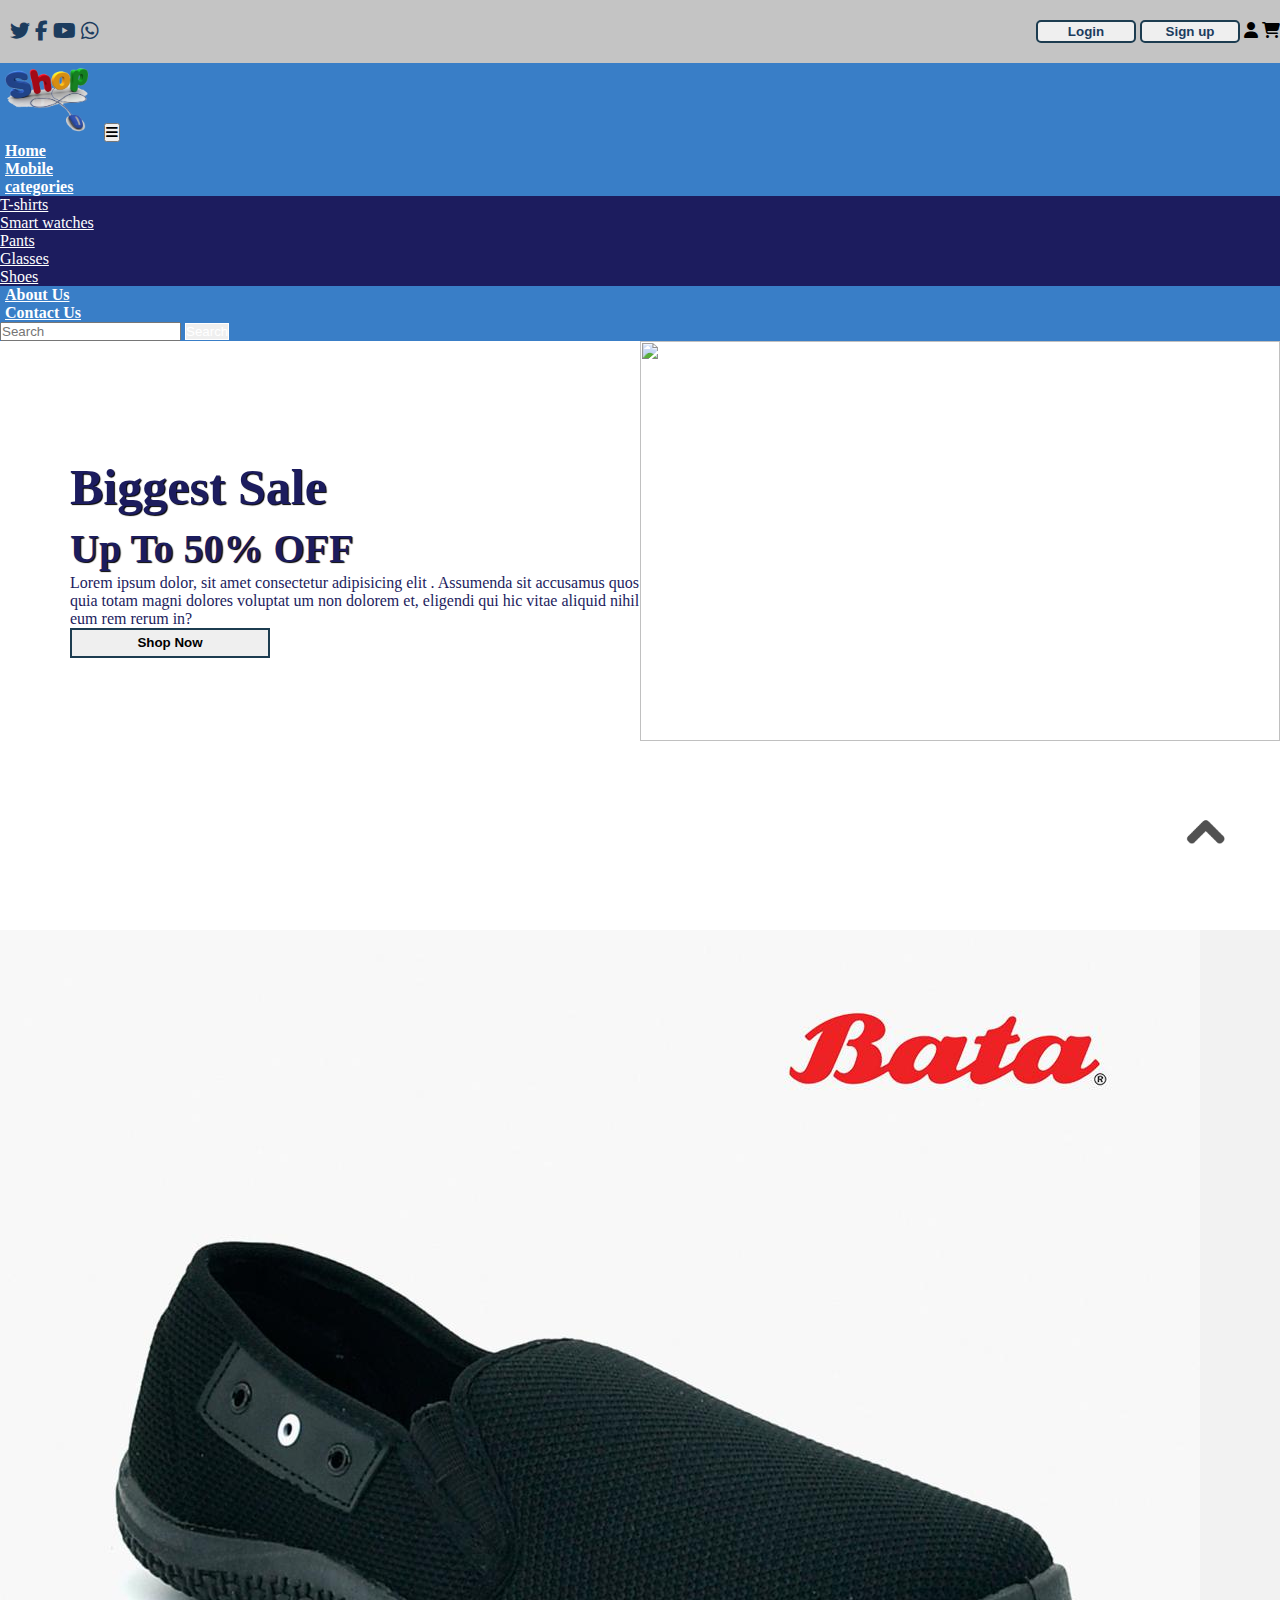
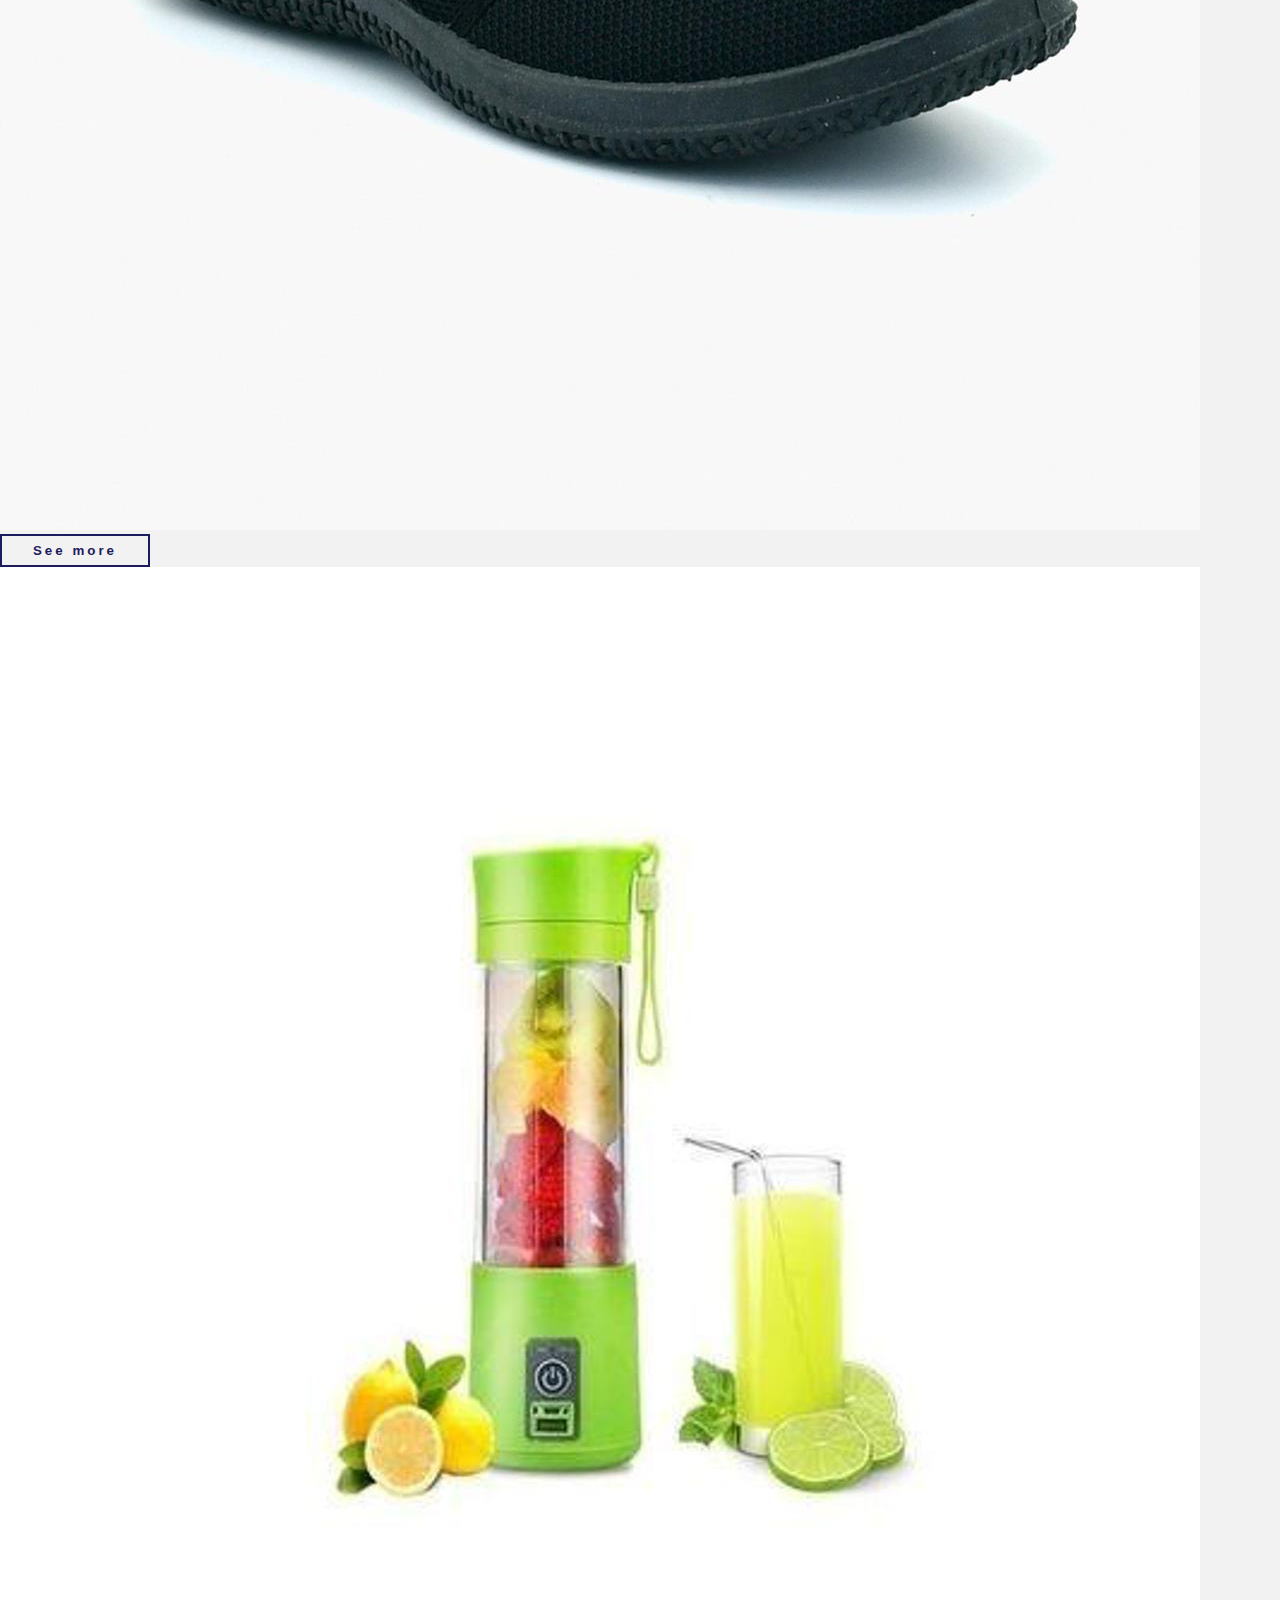
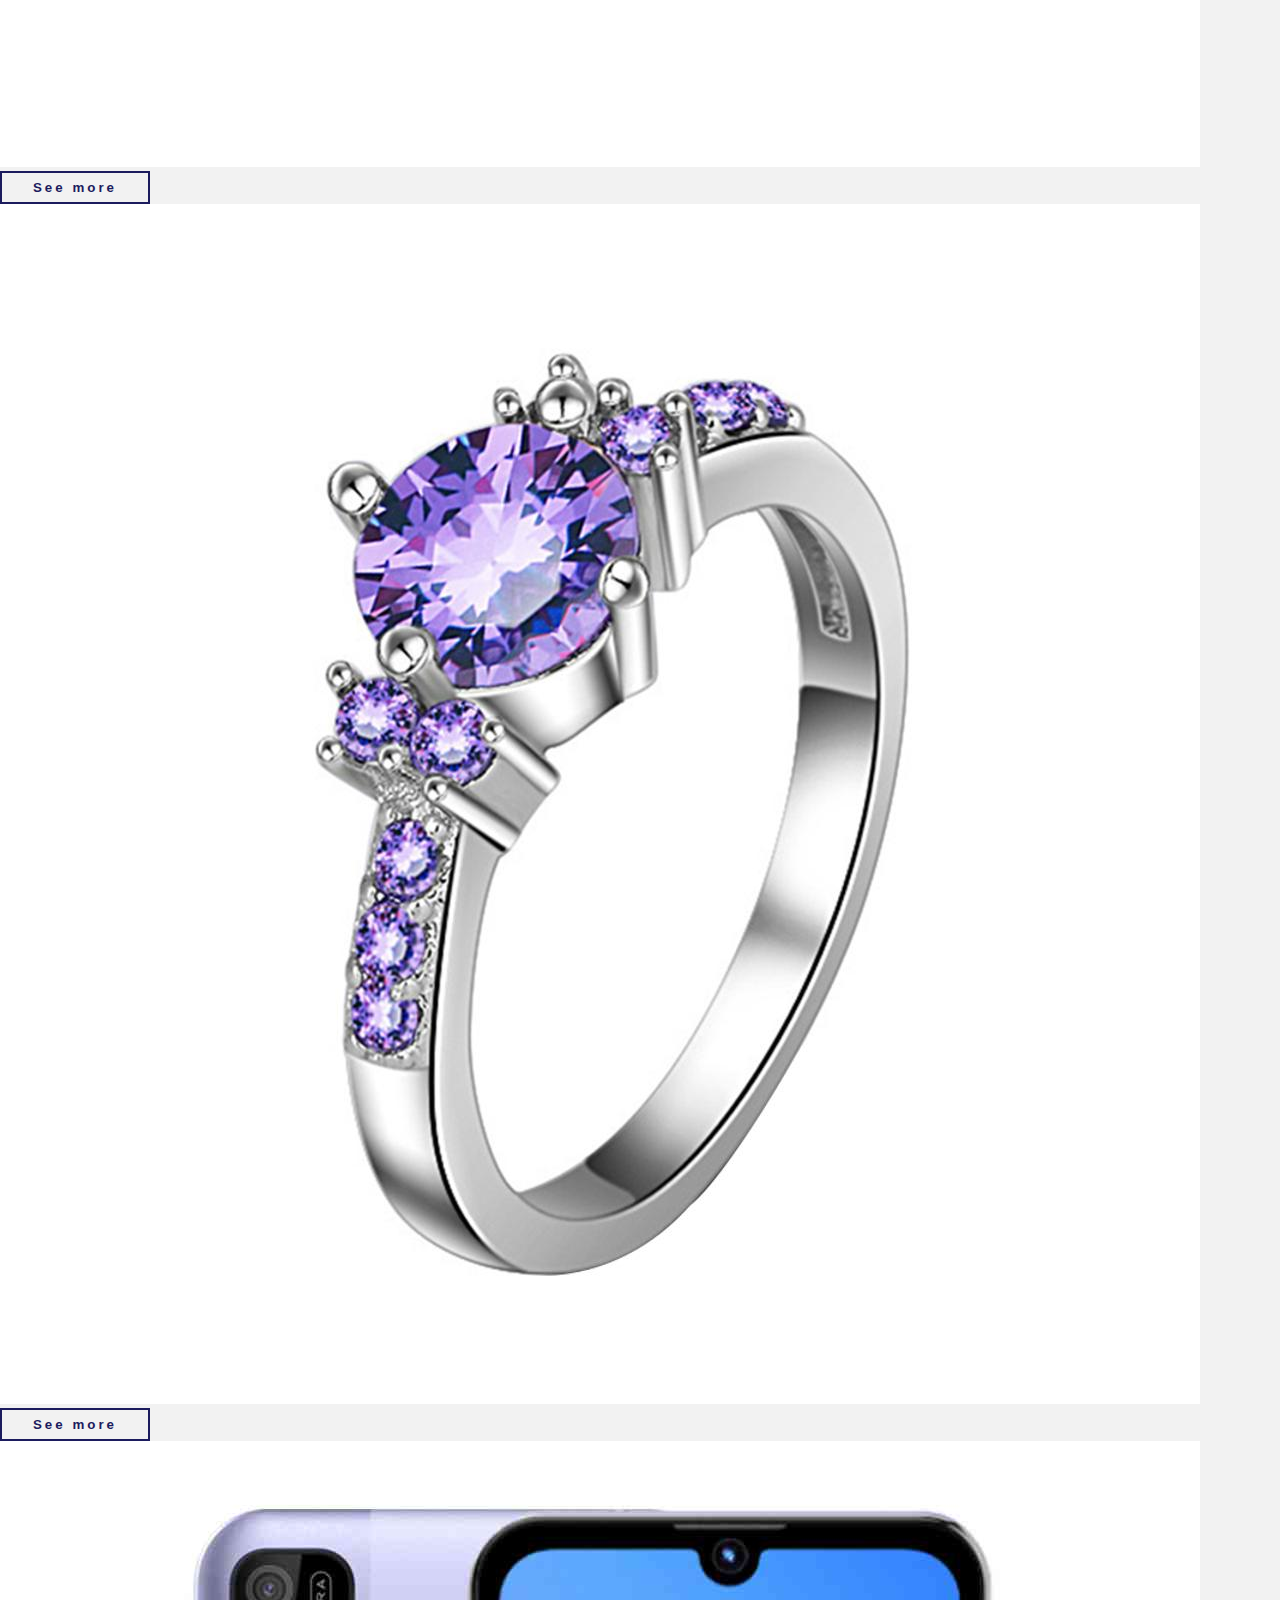
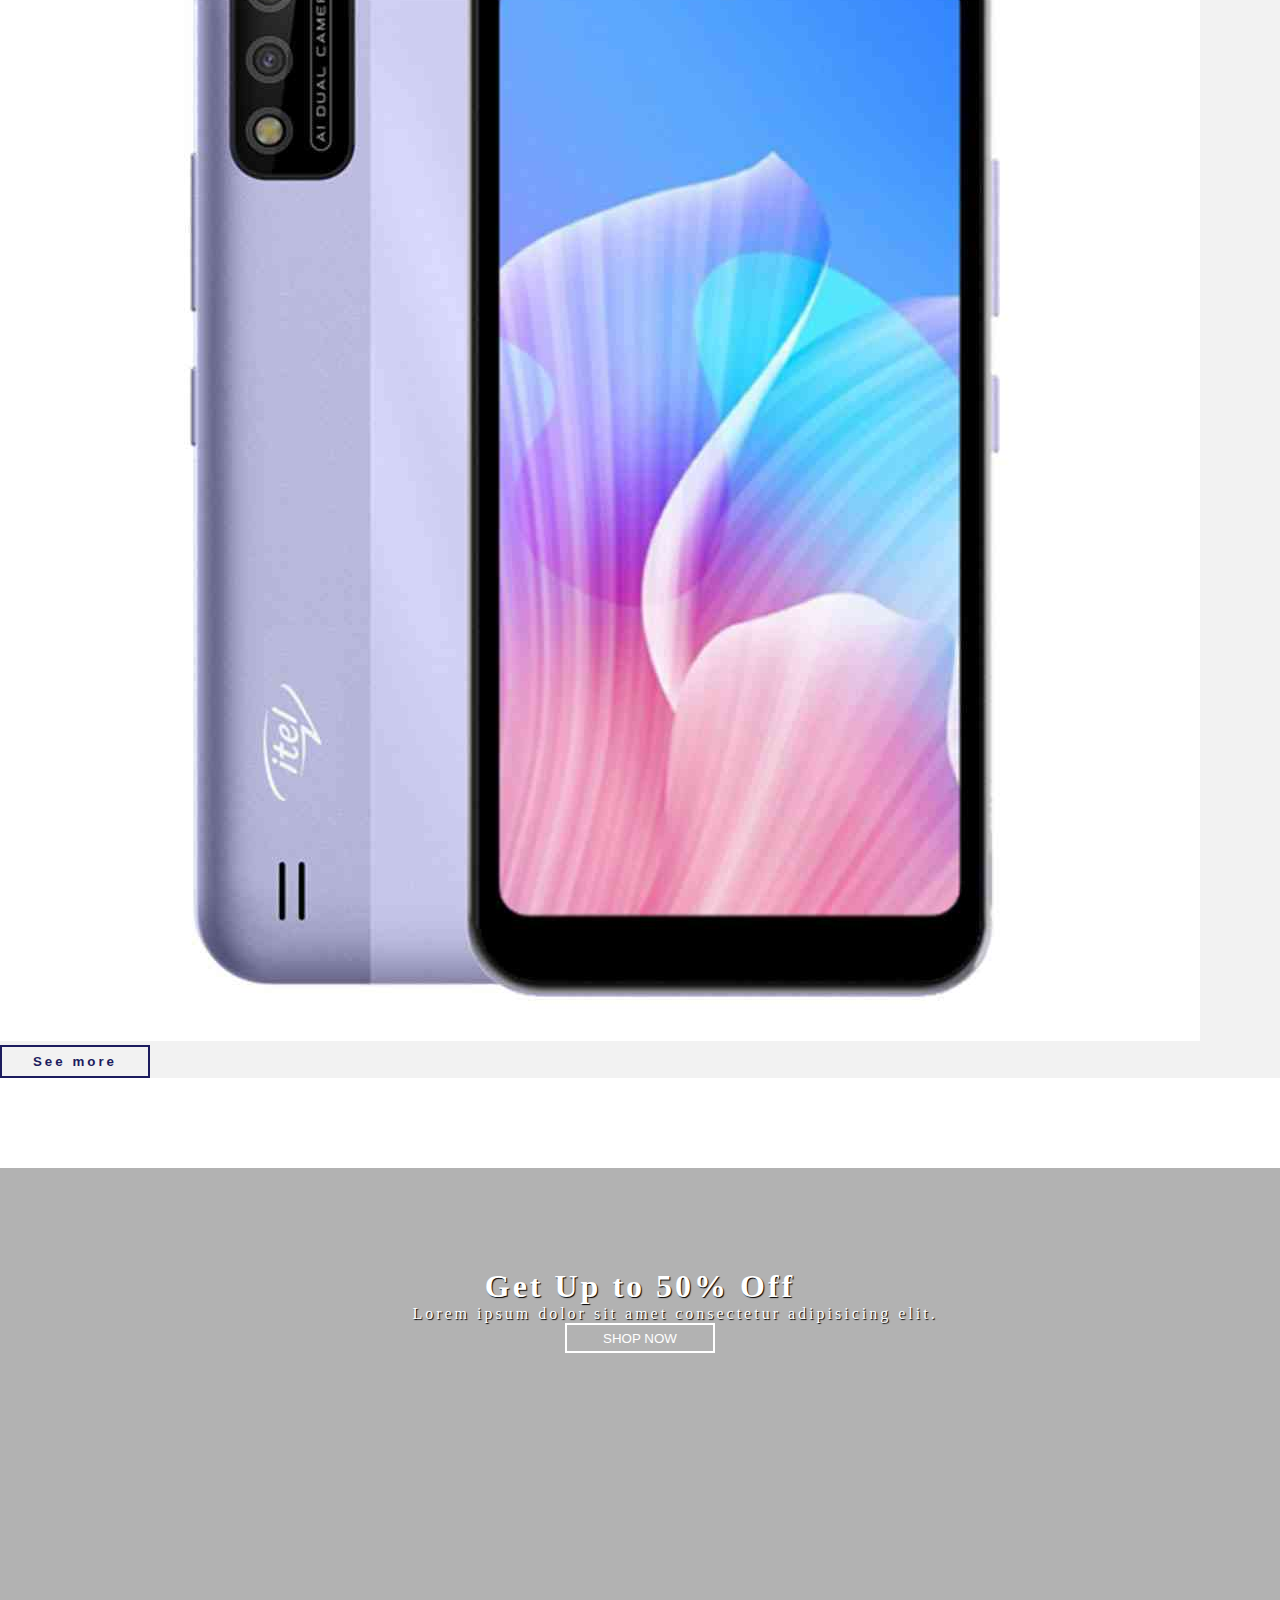
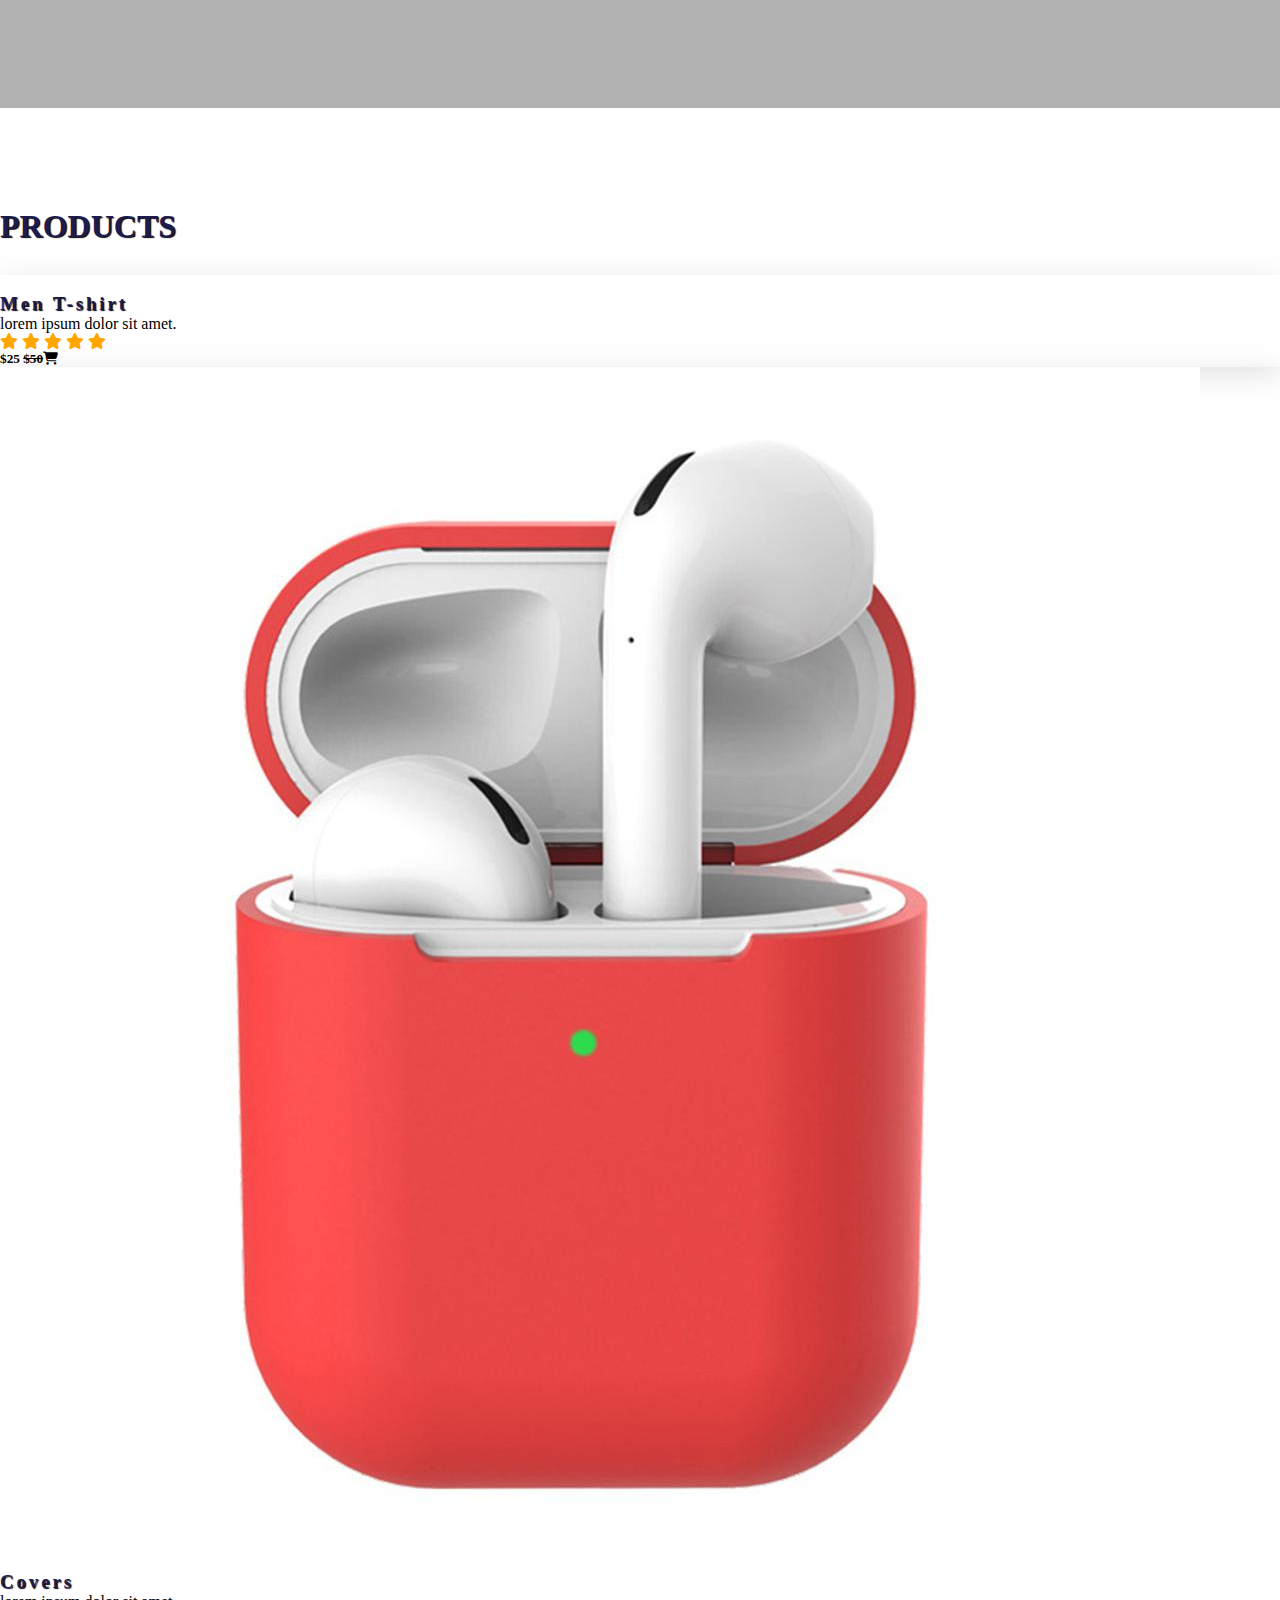
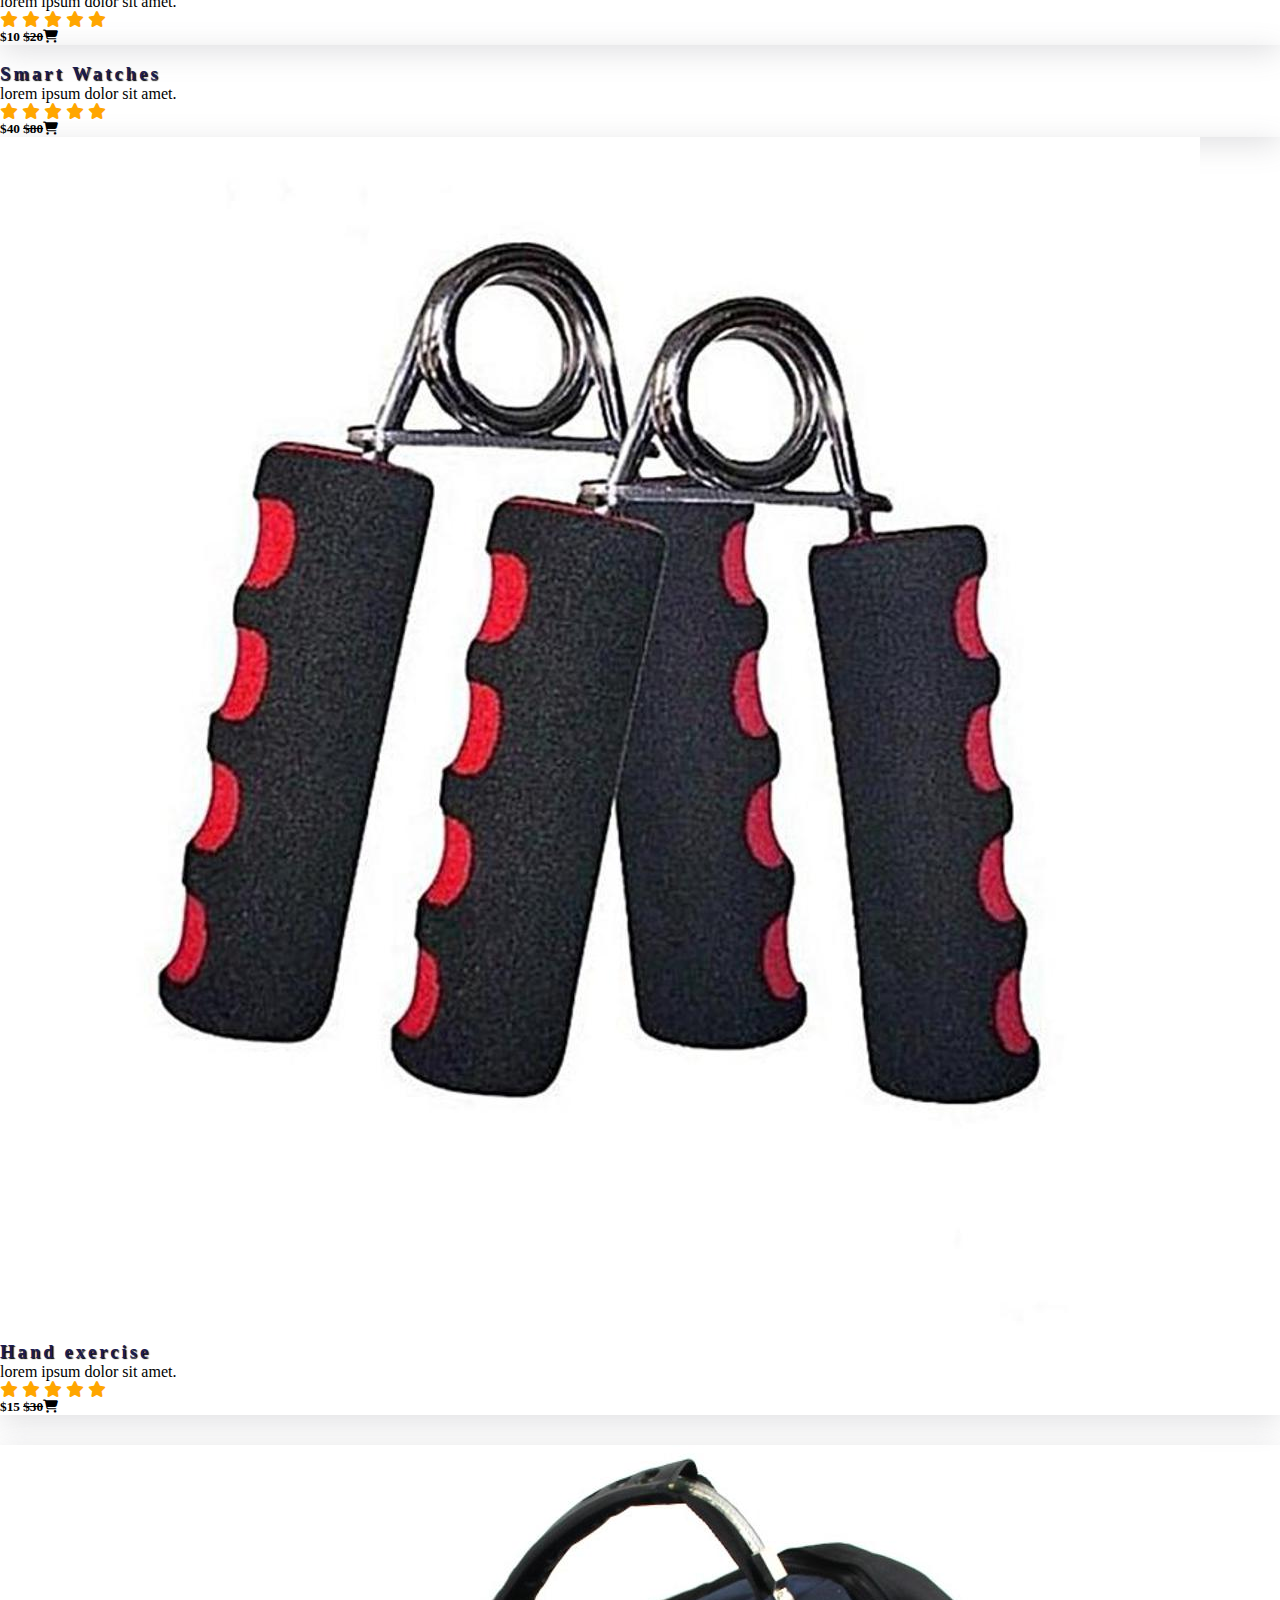
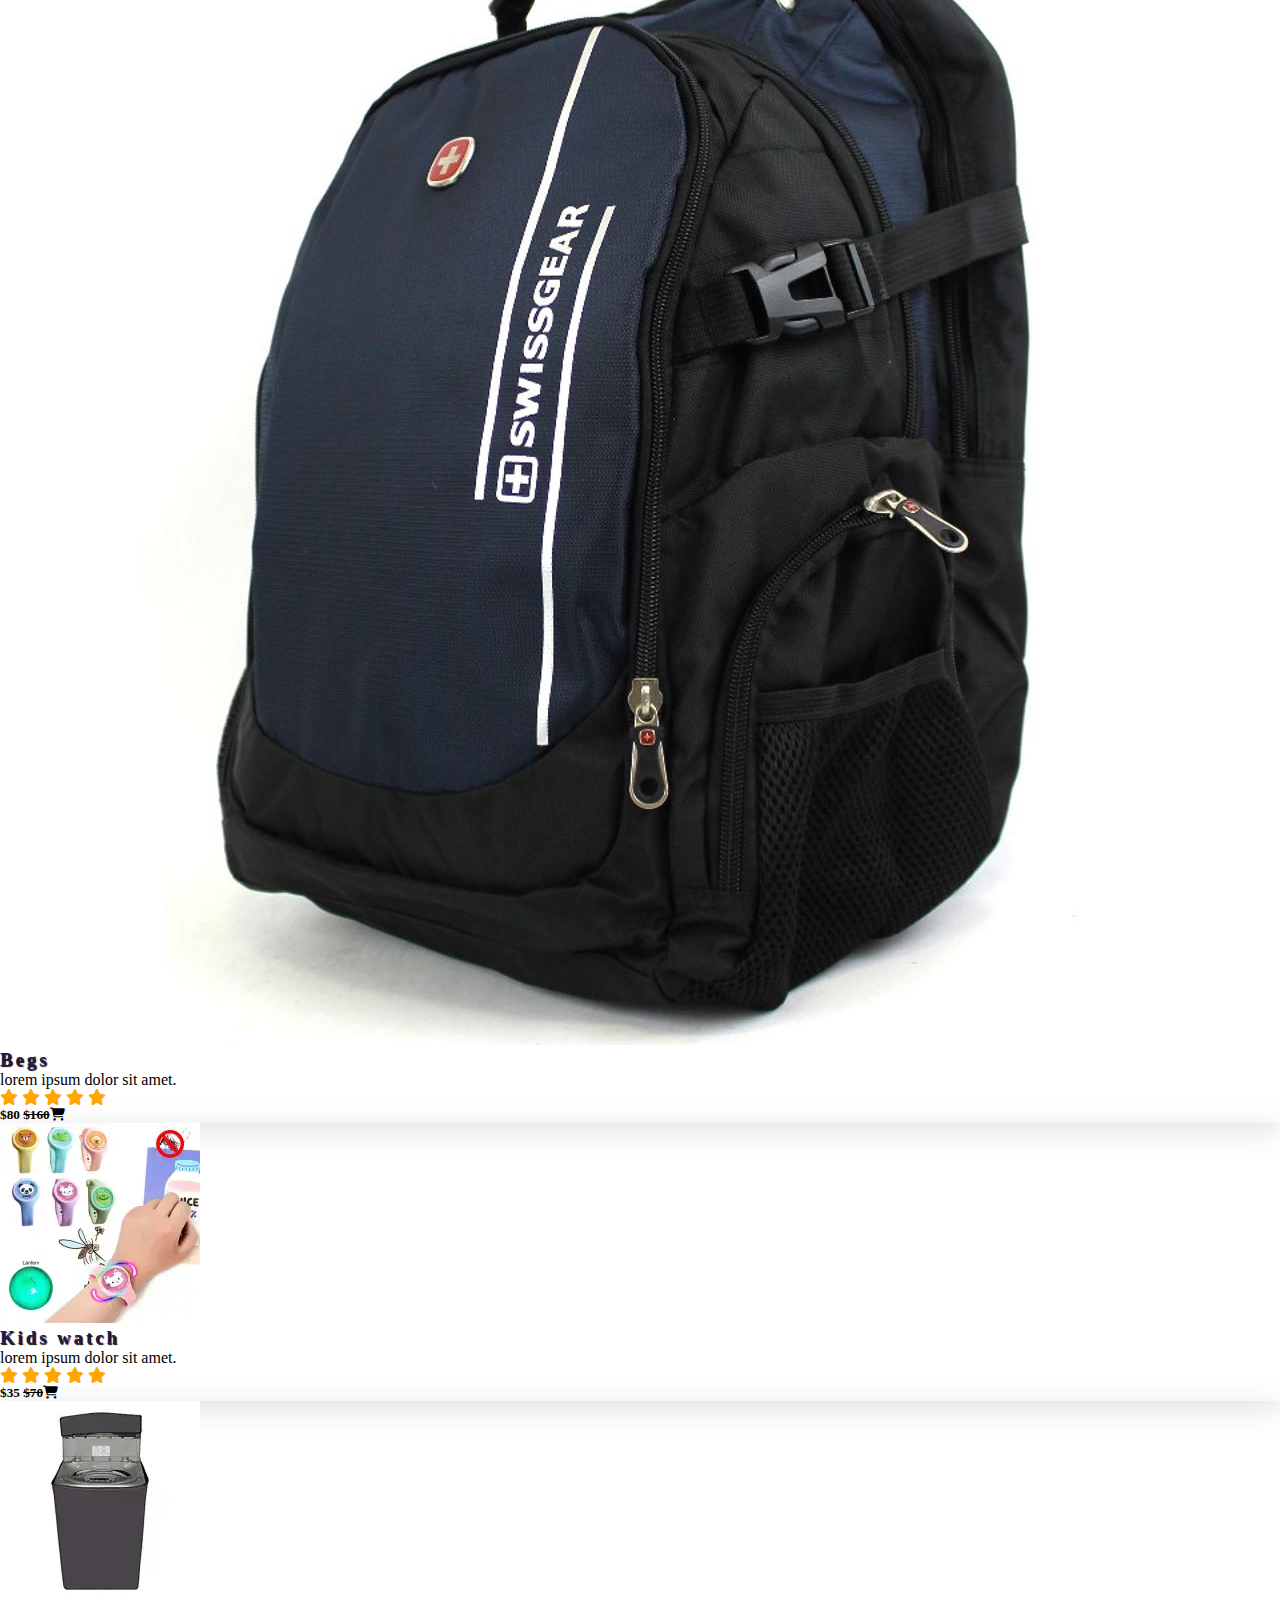
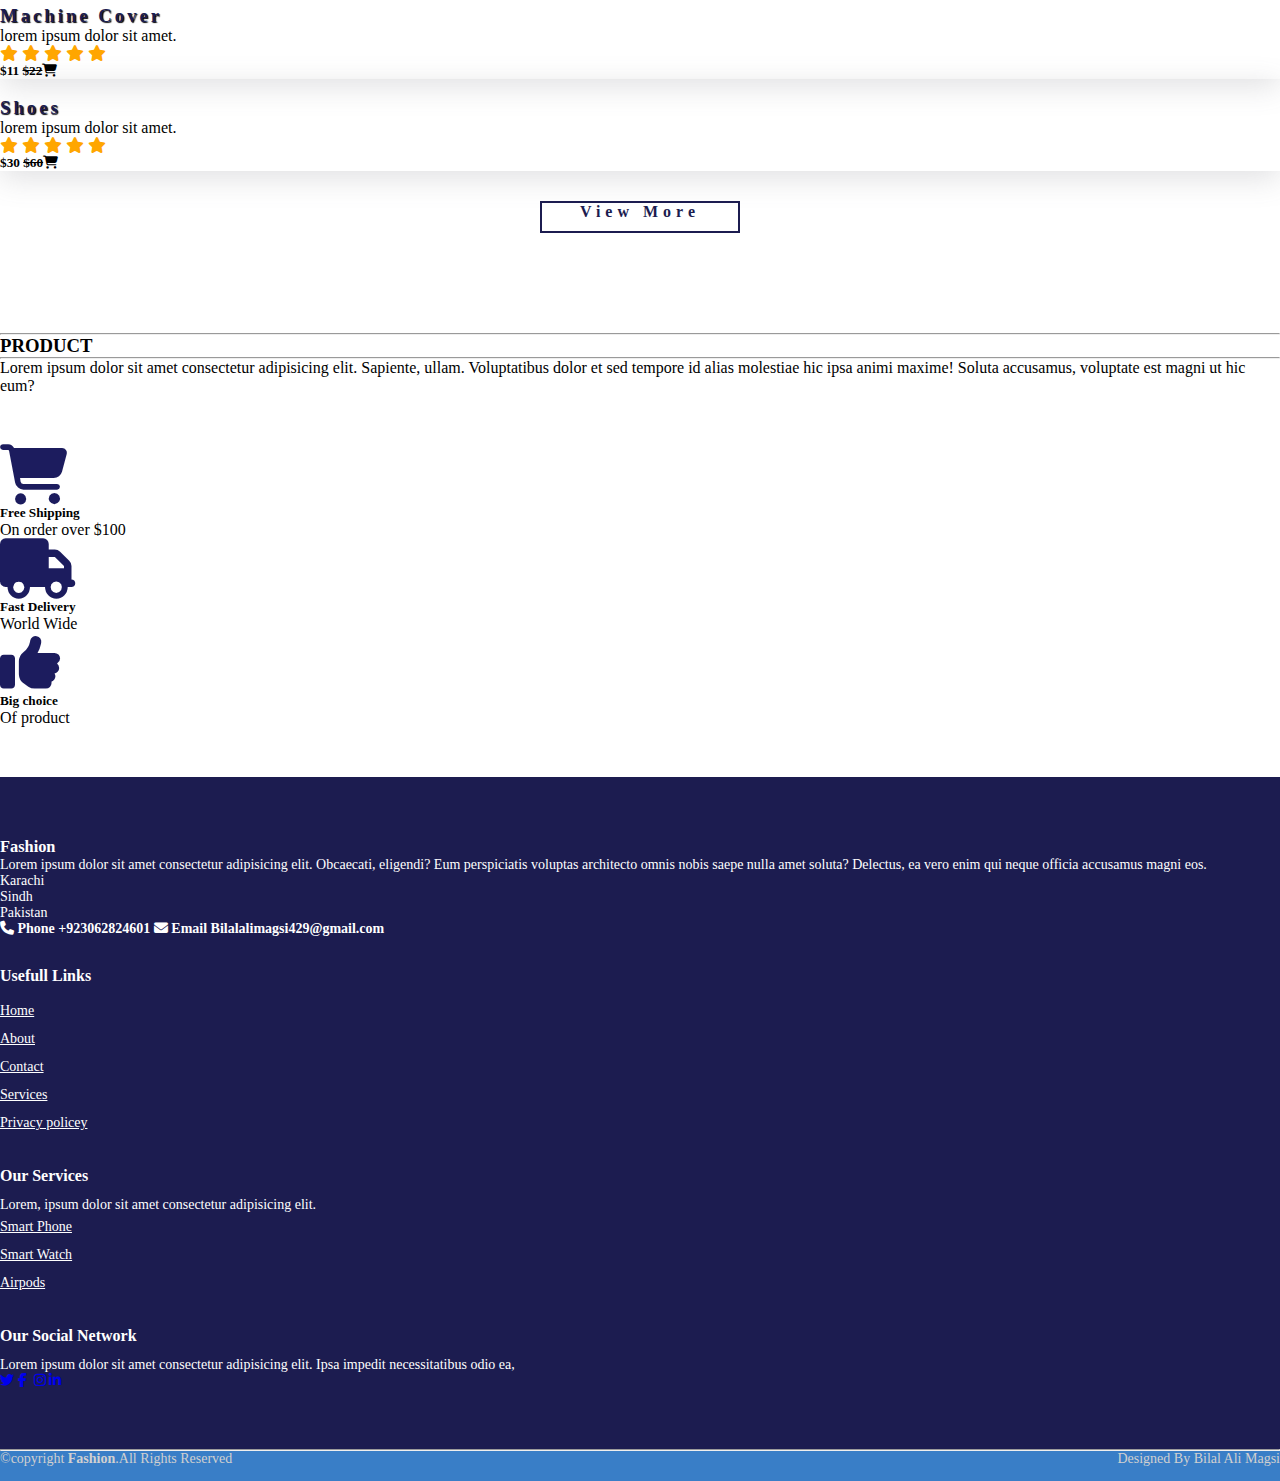
==== commit e4bb3389: "Add files via upload" ====
--- a/index.html
+++ b/index.html
@@ -4,7 +4,7 @@
     <meta charset="UTF-8">
     <meta name="viewport" content="width=device-width, initial-scale=1.0">
     <title>online shopping</title><link rel="stylesheet" href="style.css">
-    <link rel="shortcut icon" type="image" href="/image/pngegg.png">
+    <link rel="shortcut icon" type="image" href="pngegg.png">
     <link rel="stylesheet" href="https://cdnjs.cloudflare.com/ajax/libs/font-awesome/6.4.2/css/all.min.css">
     <link href="https://cdn.jsdelivr.net/npm/bootstrap@5.0.2/dist/css/bootstrap.min.css" rel="stylesheet" integrity="sha384-EVSTQN3/azprG1Anm3QDgpJLIm9Nao0Yz1ztcQTwFspd3yD65VohhpuuCOmLASjC" crossorigin="anonymous">
 <!-- font style -->
@@ -35,7 +35,7 @@
     <!-- navbaar -->
     <nav class="navbar navbar-expand-lg" id="navbar">
         <div class="container-fluid">
-          <a class="navbar-brand" href="#"><img src="image/pngegg.png" alt="" width="100px"></a>
+          <a class="navbar-brand" href="#"><img src="pngegg.png" alt="" width="100px"></a>
           <button class="navbar-toggler" type="button" data-bs-toggle="collapse" data-bs-target="#navbarSupportedContent" aria-controls="navbarSupportedContent" aria-expanded="false" aria-label="Toggle navigation">
             <span><i class="fa-solid fa-bars" style="color:black;" ></i></span>
           </button>
@@ -90,7 +90,7 @@
     <button id="shopnow">Shop Now</button>
     </div>
     <div class="img">
-        <img src="image/shop4.jpeg" alt="">
+        <img src="shop4.jpeg" alt="">
     </div>
 </section>
           <!-- home content -->
@@ -100,7 +100,7 @@
     <div class="row">
         <div class="col-example col-xl-3 col-lg-4 col-md-6 col-sm-12">
             <div class="card" style="background-color: #a9a9a926;">
-              <img src="image/bata1.jpg" alt="">
+              <img src="bata1.jpg" alt="">
               <div class="card-img-overlay">
                 <h5 class="card-titel"></h5>
                 <!-- <p><strong>$100.10 <strike>$200.10</strike></strong></p> -->
@@ -110,7 +110,7 @@
         </div> 
         <div class="col-example col-xl-3 col-lg-4 col-md-6 col-sm-12">
             <div class="card" style="background-color: #a9a9a926;">
-              <img src="image/juicers.jpg" alt="">
+              <img src="juicers.jpg" alt="">
               <div class="card-img-overlay">
                 <h5 class="card-titel"></h5>
                 <!-- <p><strong>$100.10 <strike>$200.10</strike></strong></p> -->
@@ -120,7 +120,7 @@
         </div> 
         <div class="col-example col-xl-3 col-lg-4 col-md-6 col-sm-12">
             <div class="card" style="background-color: #a9a9a926;">
-              <img src="image/rings.jpg" alt="">
+              <img src="rings.jpg" alt="">
               <div class="card-img-overlay">
                 <h5 class="card-titel"></h5>
                 <!-- <p><strong>$100.10 <strike>$200.10</strike></strong></p> -->
@@ -130,7 +130,7 @@
         </div>
         <div class="col-example col-xl-3 col-lg-4 col-md-6 col-sm-12">
             <div class="card" style="background-color: #a9a9a926;">
-              <img src="image/mobile.jpg" alt="">
+              <img src="mobile.jpg" alt="">
               <div class="card-img-overlay">
                 <h5 class="card-titel"></h5>
                 <!-- <p><strong>$100.10 <strike>$200.10</strike></strong></p> -->
@@ -161,7 +161,7 @@
     <div class="row" style="margin-top: 30px;">
     <div class="col-example col-xl-3 col-lg-4 col-md-6 col-sm-12">
         <div class="card">
-            <img src="image/shirts.jpg" alt="">
+            <img src="shirts.jpg" alt="">
             <div class="card-body">
                 <h3>Men T-shirt</h3>
                 <p>lorem ipsum dolor sit amet.</p>
@@ -178,7 +178,7 @@
     </div>
     <div class="col-example col-xl-3 col-lg-4 col-md-6 col-sm-12">
         <div class="card">
-            <img src="image/cases and cover.jpg" alt="">
+            <img src="cases and cover.jpg" alt="">
             <div class="card-body">
                 <h3>Covers</h3>
                 <p>lorem ipsum dolor sit amet.</p>
@@ -195,7 +195,7 @@
     </div>
     <div class="col-example col-xl-3 col-lg-4 col-md-6 col-sm-12">
         <div class="card">
-            <img src="image/smart.jpg" alt="">
+            <img src="smart.jpg" alt="">
             <div class="card-body">
                 <h3>Smart Watches</h3>
                 <p>lorem ipsum dolor sit amet.</p>
@@ -212,7 +212,7 @@
     </div>
     <div class="col-example col-xl-3 col-lg-4 col-md-6 col-sm-12">
         <div class="card">
-            <img src="image/hand.jpg" alt="">
+            <img src="hand.jpg" alt="">
             <div class="card-body">
                 <h3>Hand exercise</h3>
                 <p>lorem ipsum dolor sit amet.</p>
@@ -232,7 +232,7 @@
     <div class="row" style="margin-top: 30px;">
         <div class="col-example col-xl-3 col-lg-4 col-md-6 col-sm-12">
             <div class="card">
-                <img src="image/fashion.jpg" alt="">
+                <img src="fashion.jpg" alt="">
                 <div class="card-body">
                     <h3>Begs</h3>
                     <p>lorem ipsum dolor sit amet.</p>
@@ -249,7 +249,7 @@
         </div>
         <div class="col-example col-xl-3 col-lg-4 col-md-6 col-sm-12">
             <div class="card">
-                <img src="image/b.webp" alt="">
+                <img src="b.webp" alt="">
                 <div class="card-body">
                     <h3>Kids watch</h3>
                     <p>lorem ipsum dolor sit amet.</p>
@@ -266,7 +266,7 @@
         </div>
         <div class="col-example col-xl-3 col-lg-4 col-md-6 col-sm-12">
             <div class="card">
-                <img src="image/k.webp" alt="">
+                <img src="k.webp" alt="">
                 <div class="card-body">
                     <h3>Machine Cover</h3>
                     <p>lorem ipsum dolor sit amet.</p>
@@ -283,7 +283,7 @@
         </div>
         <div class="col-example col-xl-3 col-lg-4 col-md-6 col-sm-12">
             <div class="card">
-                <img src="image/north4.jpg" alt="">
+                <img src="north4.jpg" alt="">
                 <div class="card-body">
                     <h3>Shoes</h3>
                     <p>lorem ipsum dolor sit amet.</p>
@@ -395,7 +395,7 @@
 </footer>
 <!-- footer -->
 
-<a href="#" class="arrow"><i><img src="image/arrow.png" alt="" width="50px"></i></a>
+<a href="#" class="arrow"><i><img src="arrow.png" alt="" width="50px"></i></a>
 
 
 
